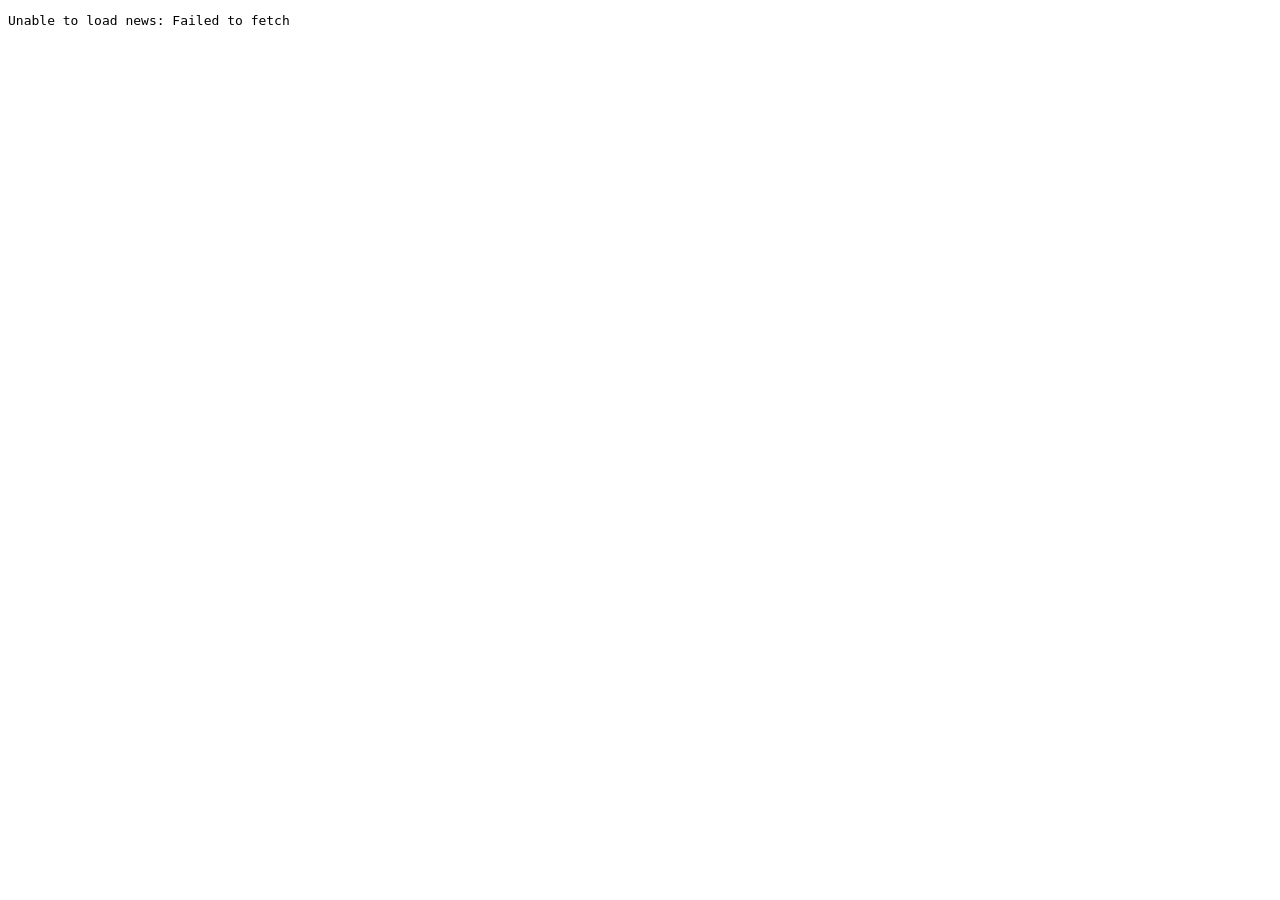
==== index.html @ f2e86fdf "test" ====
<!DOCTYPE html>
<html lang="en">
<head>
    <meta charset="UTF-8">
    <meta name="viewport" content="width=device-width, initial-scale=1.0">
    <title>Daily News</title>
    <style>
        body{
            font-family: monospace;
        }
    </style>
</head>
<body>
    <div id="news-container">Loading News...</div>
    <script src="script.js"></script>
</body>
</html>
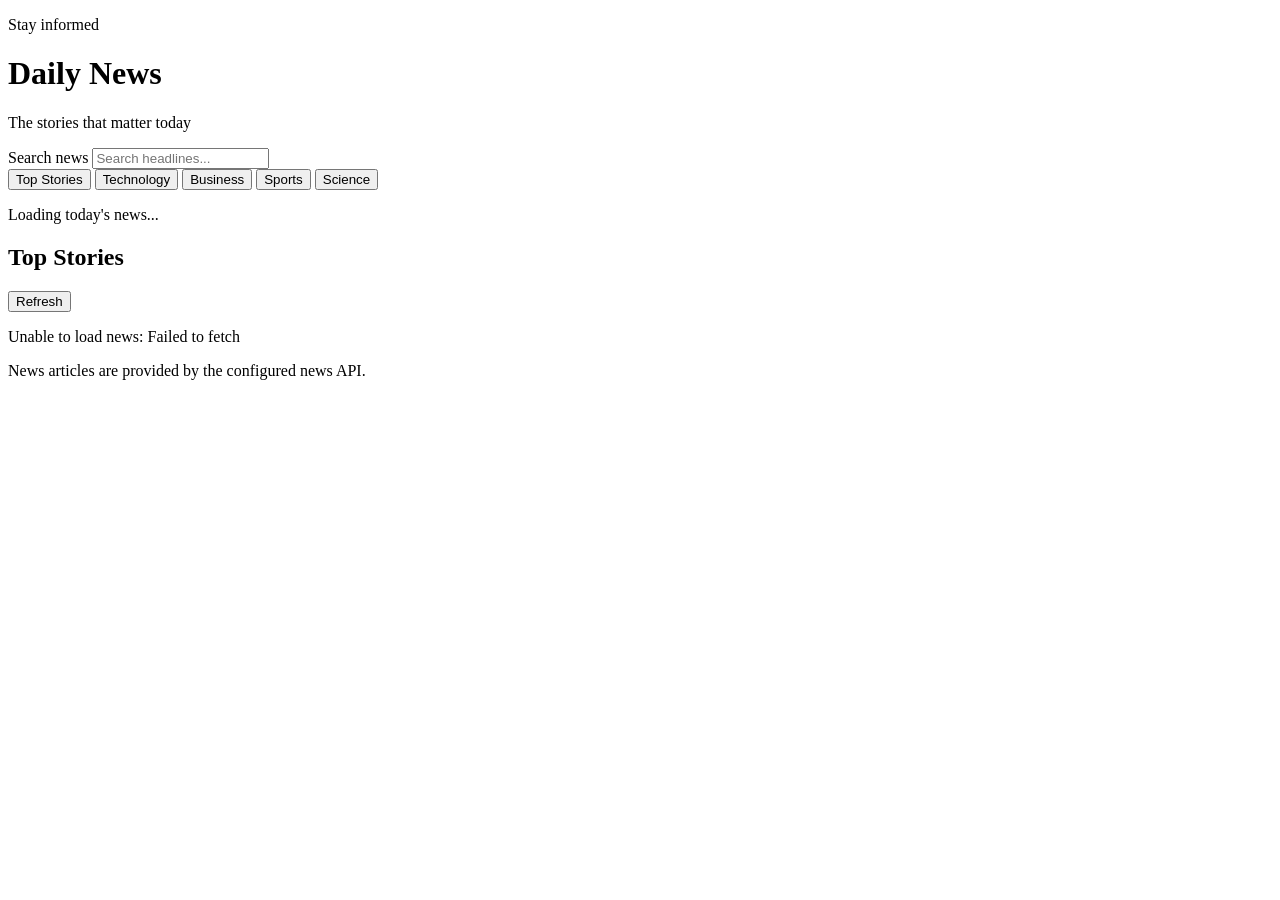
==== commit 1164b86f: "feat: build daily news app interface" ====
--- a/index.html
+++ b/index.html
@@ -3,15 +3,51 @@
 <head>
     <meta charset="UTF-8">
     <meta name="viewport" content="width=device-width, initial-scale=1.0">
+    <meta name="description" content="A daily news application">
     <title>Daily News</title>
-    <style>
-        body{
-            font-family: monospace;
-        }
-    </style>
+    <link rel="stylesheet" href="style.css">
+    <script src="script.js" defer></script>
 </head>
 <body>
-    <div id="news-container">Loading News...</div>
-    <script src="script.js"></script>
+    <header class="site-header">
+        <div class="header-content">
+            <p class="eyebrow">Stay informed</p>
+            <h1>Daily News</h1>
+            <p class="subtitle">The stories that matter today</p>
+        </div>
+    </header>
+
+    <main class="app-container">
+        <section class="controls" aria-label="News controls">
+            <label class="search-box">
+                <span class="sr-only">Search news</span>
+                <input id="search-input" type="search" placeholder="Search headlines..." autocomplete="off">
+            </label>
+            <div id="category-list" class="category-list" aria-label="News categories">
+                <button class="category-button active" data-category="general">Top Stories</button>
+                <button class="category-button" data-category="technology">Technology</button>
+                <button class="category-button" data-category="business">Business</button>
+                <button class="category-button" data-category="sports">Sports</button>
+                <button class="category-button" data-category="science">Science</button>
+            </div>
+        </section>
+
+        <section class="status-area" aria-live="polite">
+            <p id="loading" class="status-message">Loading today's news...</p>
+            <p id="error" class="status-message error-message" hidden></p>
+        </section>
+
+        <section>
+            <div class="section-heading">
+                <h2 id="feed-title">Top Stories</h2>
+                <button id="refresh-button" class="refresh-button" type="button">Refresh</button>
+            </div>
+            <div id="news-container" class="news-grid"></div>
+        </section>
+    </main>
+
+    <footer class="site-footer">
+        <p>News articles are provided by the configured news API.</p>
+    </footer>
 </body>
-</html>+</html>
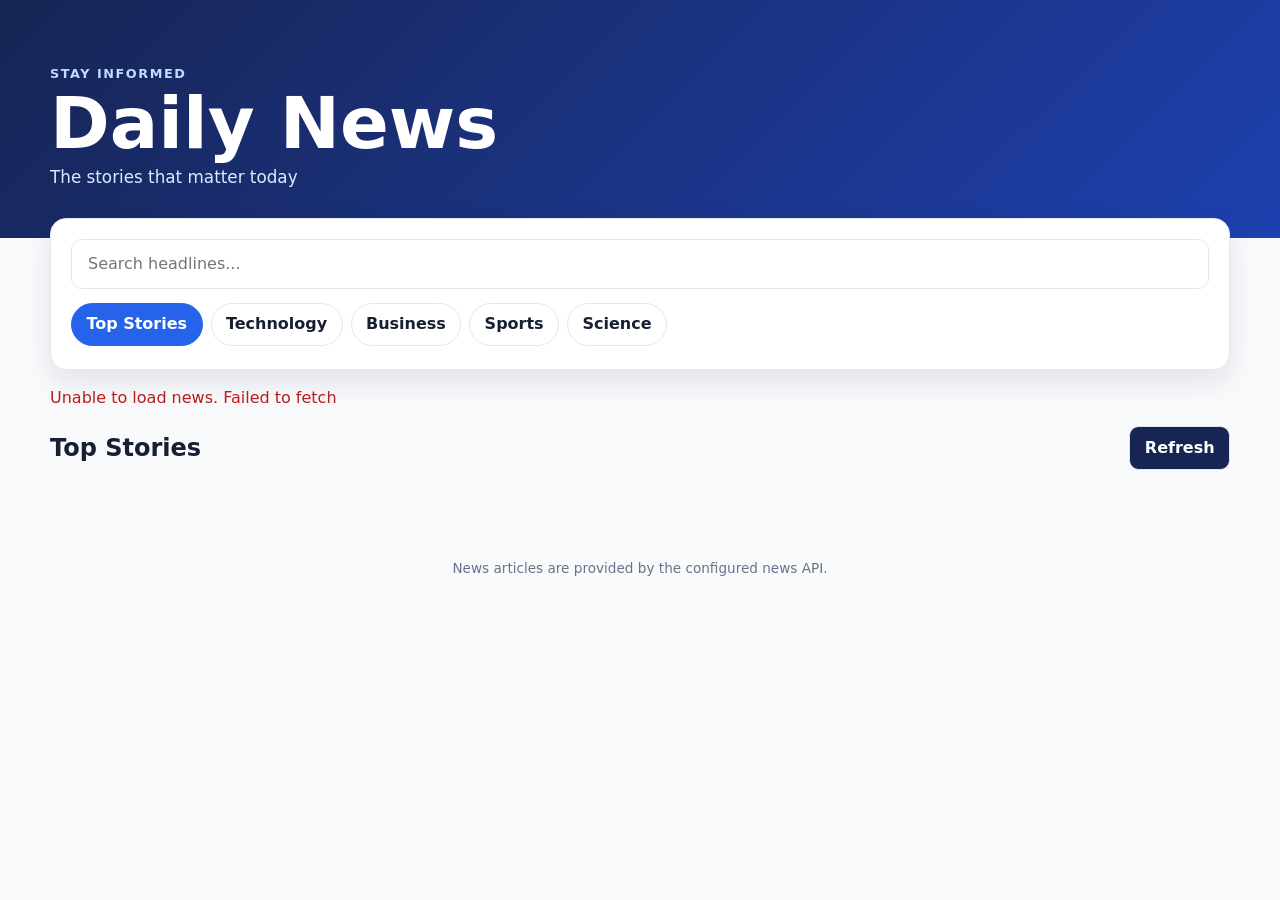
==== commit 4fd0123c: "updated keys" ====
--- a/index.html
+++ b/index.html
@@ -50,4 +50,4 @@
         <p>News articles are provided by the configured news API.</p>
     </footer>
 </body>
-</html>
+</html>
--- a/style.css
+++ b/style.css
@@ -0,0 +1,283 @@
+:root {
+    --navy: #172554;
+    --blue: #2563eb;
+    --blue-light: #dbeafe;
+    --background: #f8fafc;
+    --surface: #ffffff;
+    --text: #172033;
+    --muted: #64748b;
+    --border: #e2e8f0;
+    --danger: #b91c1c;
+    font-family: Inter, ui-sans-serif, system-ui, -apple-system, BlinkMacSystemFont, "Segoe UI", sans-serif;
+}
+
+* {
+    box-sizing: border-box;
+}
+
+body {
+    margin: 0;
+    min-width: 320px;
+    background: var(--background);
+    color: var(--text);
+    line-height: 1.5;
+}
+
+.site-header {
+    padding: 2.5rem 1rem 3rem;
+    background: linear-gradient(135deg, var(--navy), #1e40af);
+    color: white;
+}
+
+.header-content,
+.app-container,
+.site-footer {
+    width: min(100% - 2rem, 1180px);
+    margin: 0 auto;
+}
+
+.eyebrow {
+    margin: 0 0 0.25rem;
+    color: #bfdbfe;
+    font-size: 0.8rem;
+    font-weight: 700;
+    letter-spacing: 0.12em;
+    text-transform: uppercase;
+}
+
+h1,
+h2,
+h3,
+p {
+    margin-top: 0;
+}
+
+h1 {
+    margin-bottom: 0.35rem;
+    font-size: clamp(2.25rem, 8vw, 4.5rem);
+    line-height: 1;
+}
+
+.subtitle {
+    margin-bottom: 0;
+    color: #dbeafe;
+    font-size: 1.05rem;
+}
+
+.app-container {
+    padding: 1.25rem 0 3rem;
+}
+
+.controls {
+    margin-top: -2.5rem;
+    padding: 1rem;
+    background: var(--surface);
+    border: 1px solid var(--border);
+    border-radius: 1rem;
+    box-shadow: 0 12px 30px rgb(15 23 42 / 10%);
+}
+
+.search-box {
+    display: block;
+}
+
+.search-box input {
+    width: 100%;
+    min-height: 3rem;
+    padding: 0.75rem 1rem;
+    border: 1px solid var(--border);
+    border-radius: 0.65rem;
+    color: var(--text);
+    font: inherit;
+    outline: none;
+}
+
+.search-box input:focus {
+    border-color: var(--blue);
+    box-shadow: 0 0 0 3px var(--blue-light);
+}
+
+.category-list {
+    display: flex;
+    gap: 0.5rem;
+    margin-top: 0.85rem;
+    overflow-x: auto;
+    padding-bottom: 0.2rem;
+}
+
+.category-button,
+.refresh-button {
+    min-height: 2.6rem;
+    padding: 0.55rem 0.9rem;
+    border: 1px solid var(--border);
+    border-radius: 999px;
+    background: var(--surface);
+    color: var(--text);
+    cursor: pointer;
+    font: inherit;
+    font-weight: 600;
+    white-space: nowrap;
+}
+
+.category-button:hover,
+.refresh-button:hover {
+    border-color: var(--blue);
+    color: var(--blue);
+}
+
+.category-button.active {
+    border-color: var(--blue);
+    background: var(--blue);
+    color: white;
+}
+
+.category-button:disabled,
+.refresh-button:disabled {
+    cursor: not-allowed;
+    opacity: 0.55;
+}
+
+.status-area {
+    min-height: 2.5rem;
+    padding-top: 1rem;
+}
+
+.status-message {
+    margin-bottom: 0;
+    color: var(--muted);
+}
+
+.error-message {
+    color: var(--danger);
+}
+
+.section-heading {
+    display: flex;
+    align-items: center;
+    justify-content: space-between;
+    gap: 1rem;
+    margin: 1rem 0;
+}
+
+.section-heading h2 {
+    margin-bottom: 0;
+    font-size: 1.5rem;
+}
+
+.refresh-button {
+    border-radius: 0.6rem;
+    background: var(--navy);
+    color: white;
+}
+
+.news-grid {
+    display: grid;
+    gap: 1rem;
+}
+
+.news-card {
+    overflow: hidden;
+    background: var(--surface);
+    border: 1px solid var(--border);
+    border-radius: 0.9rem;
+    box-shadow: 0 4px 16px rgb(15 23 42 / 6%);
+}
+
+.news-image {
+    display: block;
+    width: 100%;
+    height: 190px;
+    background: var(--navy);
+    object-fit: cover;
+}
+
+.news-content {
+    padding: 1rem;
+}
+
+.article-source {
+    margin-bottom: 0.45rem;
+    color: var(--blue);
+    font-size: 0.8rem;
+    font-weight: 800;
+    letter-spacing: 0.04em;
+    text-transform: uppercase;
+}
+
+.news-card h3 {
+    margin-bottom: 0.65rem;
+    font-size: 1.15rem;
+    line-height: 1.3;
+}
+
+.article-description {
+    color: var(--muted);
+}
+
+.article-footer {
+    display: flex;
+    align-items: center;
+    justify-content: space-between;
+    gap: 1rem;
+    margin-top: 1rem;
+    color: var(--muted);
+    font-size: 0.85rem;
+}
+
+.article-footer a {
+    color: var(--blue);
+    font-weight: 700;
+    text-decoration: none;
+}
+
+.article-footer a:hover {
+    text-decoration: underline;
+}
+
+.empty-message {
+    padding: 2rem 1rem;
+    color: var(--muted);
+    text-align: center;
+}
+
+.site-footer {
+    padding: 1.5rem 0 2rem;
+    color: var(--muted);
+    font-size: 0.85rem;
+    text-align: center;
+}
+
+.sr-only {
+    position: absolute;
+    width: 1px;
+    height: 1px;
+    padding: 0;
+    overflow: hidden;
+    clip: rect(0, 0, 0, 0);
+    white-space: nowrap;
+    border: 0;
+}
+
+@media (min-width: 640px) {
+    .site-header {
+        padding-top: 4rem;
+    }
+
+    .controls {
+        padding: 1.25rem;
+    }
+
+    .news-grid {
+        grid-template-columns: repeat(2, minmax(0, 1fr));
+    }
+}
+
+@media (min-width: 960px) {
+    .news-grid {
+        grid-template-columns: repeat(3, minmax(0, 1fr));
+    }
+
+    .news-image {
+        height: 210px;
+    }
+}
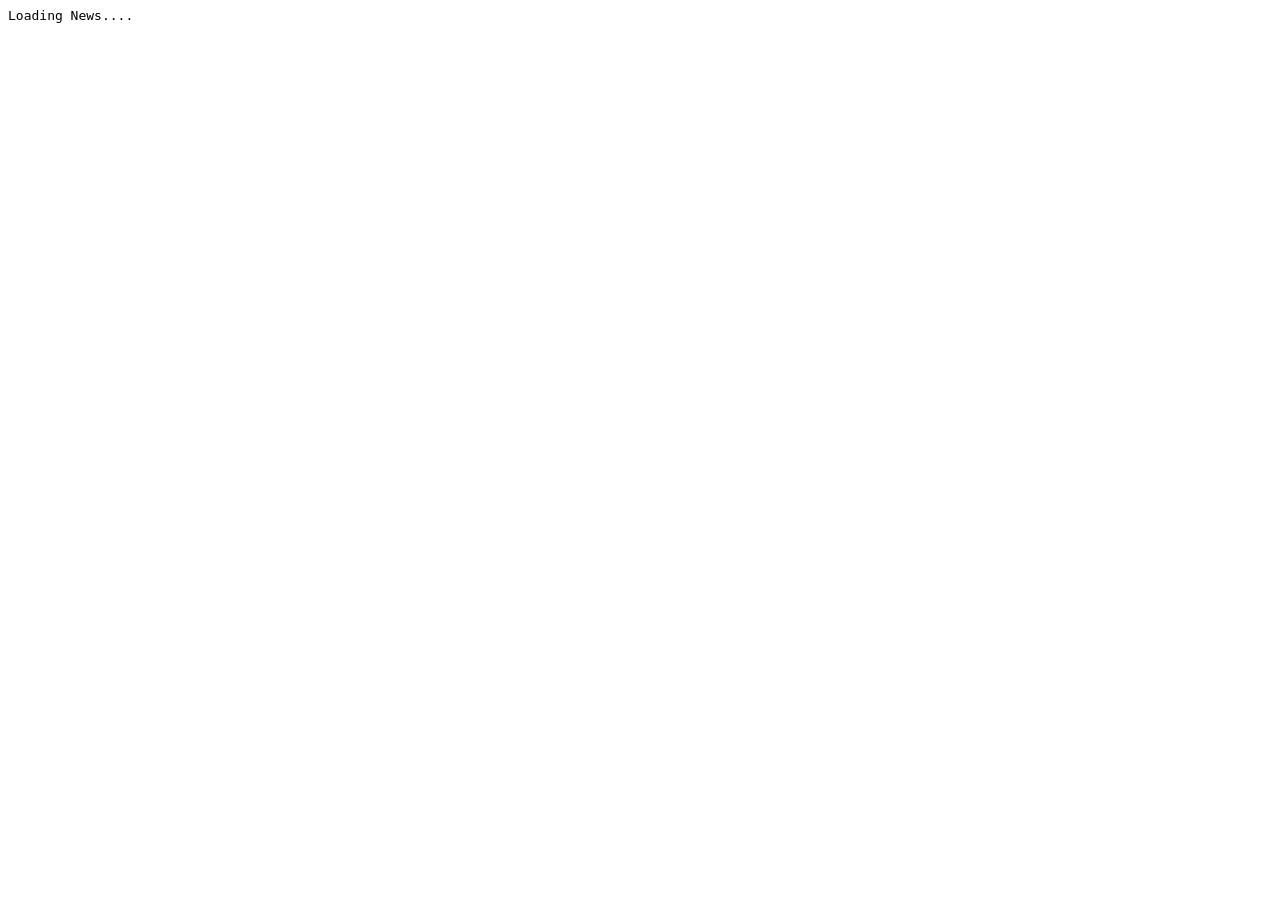
==== commit b84c6ae1: "push hamberger" ====
--- a/index.html
+++ b/index.html
@@ -3,51 +3,15 @@
 <head>
     <meta charset="UTF-8">
     <meta name="viewport" content="width=device-width, initial-scale=1.0">
-    <meta name="description" content="A daily news application">
     <title>Daily News</title>
-    <link rel="stylesheet" href="style.css">
-    <script src="script.js" defer></script>
+    <style>
+        body{
+            font-family: monospace;
+        }
+    </style>
 </head>
 <body>
-    <header class="site-header">
-        <div class="header-content">
-            <p class="eyebrow">Stay informed</p>
-            <h1>Daily News</h1>
-            <p class="subtitle">The stories that matter today</p>
-        </div>
-    </header>
-
-    <main class="app-container">
-        <section class="controls" aria-label="News controls">
-            <label class="search-box">
-                <span class="sr-only">Search news</span>
-                <input id="search-input" type="search" placeholder="Search headlines..." autocomplete="off">
-            </label>
-            <div id="category-list" class="category-list" aria-label="News categories">
-                <button class="category-button active" data-category="general">Top Stories</button>
-                <button class="category-button" data-category="technology">Technology</button>
-                <button class="category-button" data-category="business">Business</button>
-                <button class="category-button" data-category="sports">Sports</button>
-                <button class="category-button" data-category="science">Science</button>
-            </div>
-        </section>
-
-        <section class="status-area" aria-live="polite">
-            <p id="loading" class="status-message">Loading today's news...</p>
-            <p id="error" class="status-message error-message" hidden></p>
-        </section>
-
-        <section>
-            <div class="section-heading">
-                <h2 id="feed-title">Top Stories</h2>
-                <button id="refresh-button" class="refresh-button" type="button">Refresh</button>
-            </div>
-            <div id="news-container" class="news-grid"></div>
-        </section>
-    </main>
-
-    <footer class="site-footer">
-        <p>News articles are provided by the configured news API.</p>
-    </footer>
+    <div id="news-container">Loading News....</div>
+    <script src="script.js"></script>
 </body>
 </html>
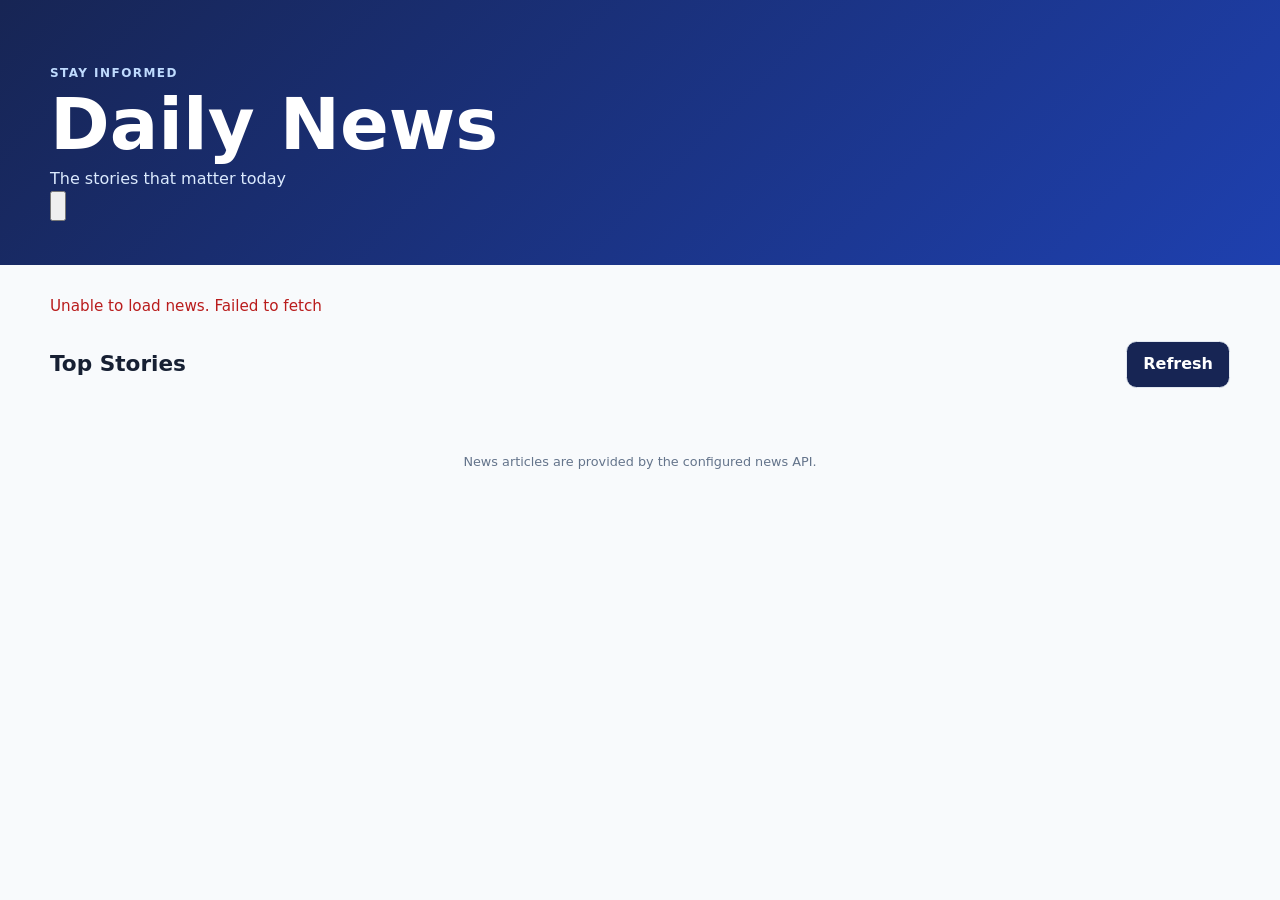
==== commit 76848569: "feat: add mobile search toggle" ====
--- a/index.html
+++ b/index.html
@@ -3,15 +3,64 @@
 <head>
     <meta charset="UTF-8">
     <meta name="viewport" content="width=device-width, initial-scale=1.0">
+    <meta name="description" content="A daily news application">
     <title>Daily News</title>
-    <style>
-        body{
-            font-family: monospace;
-        }
-    </style>
+    <link rel="stylesheet" href="style.css">
+    <script src="script.js" defer></script>
 </head>
 <body>
-    <div id="news-container">Loading News....</div>
-    <script src="script.js"></script>
+    <header class="site-header">
+        <div class="header-content">
+            <div class="header-row">
+                <div>
+                    <p class="eyebrow">Stay informed</p>
+                    <h1>Daily News</h1>
+                    <p class="subtitle">The stories that matter today</p>
+                </div>
+                <button id="search-toggle" class="search-toggle" type="button" aria-expanded="false" aria-controls="search-panel" aria-label="Open search and filters">
+                    <svg aria-hidden="true" viewBox="0 0 24 24" focusable="false">
+                        <circle cx="11" cy="11" r="6.5"></circle>
+                        <path d="m16 16 5 5"></path>
+                    </svg>
+                </button>
+            </div>
+        </div>
+    </header>
+
+    <main class="app-container">
+        <section id="search-panel" class="controls" aria-label="News controls" hidden>
+            <div class="search-row">
+                <label class="search-box">
+                    <span class="sr-only">Search news</span>
+                    <input id="search-input" type="search" placeholder="Search headlines..." autocomplete="off">
+                </label>
+                <button id="close-search" class="close-search" type="button" aria-label="Close search">×</button>
+            </div>
+            <div id="category-list" class="category-list" aria-label="News categories">
+                <button class="category-button active" data-category="general">Top Stories</button>
+                <button class="category-button" data-category="technology">Technology</button>
+                <button class="category-button" data-category="business">Business</button>
+                <button class="category-button" data-category="sports">Sports</button>
+                <button class="category-button" data-category="science">Science</button>
+            </div>
+        </section>
+
+        <section class="status-area" aria-live="polite">
+            <p id="loading" class="status-message">Loading today's news...</p>
+            <p id="error" class="status-message error-message" hidden></p>
+        </section>
+
+        <section>
+            <div class="section-heading">
+                <h2 id="feed-title">Top Stories</h2>
+                <button id="refresh-button" class="refresh-button" type="button">Refresh</button>
+            </div>
+            <div id="news-container" class="news-grid"></div>
+        </section>
+    </main>
+
+    <footer class="site-footer">
+        <p>News articles are provided by the configured news API.</p>
+    </footer>
 </body>
-</html>+</html>
--- a/style.css
+++ b/style.css
@@ -0,0 +1,305 @@
+:root {
+    --navy: #172554;
+    --blue: #2563eb;
+    --blue-light: #dbeafe;
+    --background: #f8fafc;
+    --surface: #ffffff;
+    --text: #172033;
+    --muted: #64748b;
+    --border: #e2e8f0;
+    --danger: #b91c1c;
+    font-family: Inter, ui-sans-serif, system-ui, -apple-system, BlinkMacSystemFont, "Segoe UI", sans-serif;
+}
+
+* {
+    box-sizing: border-box;
+}
+
+html {
+    overflow-x: hidden;
+}
+
+body {
+    margin: 0;
+    min-width: 0;
+    overflow-x: hidden;
+    background: var(--background);
+    color: var(--text);
+    line-height: 1.5;
+}
+
+button,
+input {
+    font: inherit;
+}
+
+button,
+a {
+    -webkit-tap-highlight-color: transparent;
+}
+
+.site-header {
+    padding: calc(2rem + env(safe-area-inset-top)) 1rem 2.75rem;
+    background: linear-gradient(135deg, var(--navy), #1e40af);
+    color: white;
+}
+
+.header-content,
+.app-container,
+.site-footer {
+    width: min(100% - 2rem, 1180px);
+    margin: 0 auto;
+}
+
+.eyebrow {
+    margin: 0 0 0.35rem;
+    color: #bfdbfe;
+    font-size: 0.75rem;
+    font-weight: 700;
+    letter-spacing: 0.12em;
+    text-transform: uppercase;
+}
+
+h1,
+h2,
+h3,
+p {
+    margin-top: 0;
+}
+
+h1 {
+    margin-bottom: 0.45rem;
+    font-size: clamp(2.1rem, 11vw, 4.5rem);
+    line-height: 1;
+}
+
+.subtitle {
+    max-width: 28rem;
+    margin-bottom: 0;
+    color: #dbeafe;
+    font-size: 1rem;
+}
+
+.app-container {
+    padding: 1rem 0 2rem;
+}
+
+.controls {
+    margin-top: -2rem;
+    padding: 0.9rem;
+    background: var(--surface);
+    border: 1px solid var(--border);
+    border-radius: 1rem;
+    box-shadow: 0 12px 30px rgb(15 23 42 / 10%);
+}
+
+.search-box {
+    display: block;
+}
+
+.search-box input {
+    width: 100%;
+    min-height: 3.25rem;
+    padding: 0.8rem 1rem;
+    border: 1px solid var(--border);
+    border-radius: 0.7rem;
+    color: var(--text);
+    background: var(--surface);
+    outline: none;
+}
+
+.search-box input:focus {
+    border-color: var(--blue);
+    box-shadow: 0 0 0 3px var(--blue-light);
+}
+
+.category-list {
+    display: flex;
+    gap: 0.55rem;
+    margin: 0.85rem -0.2rem -0.2rem;
+    overflow-x: auto;
+    padding: 0.2rem;
+    scrollbar-width: none;
+    touch-action: pan-x;
+}
+
+.category-list::-webkit-scrollbar {
+    display: none;
+}
+
+.category-button,
+.refresh-button {
+    min-height: 2.9rem;
+    padding: 0.65rem 1rem;
+    border: 1px solid var(--border);
+    border-radius: 999px;
+    background: var(--surface);
+    color: var(--text);
+    cursor: pointer;
+    font-weight: 650;
+    white-space: nowrap;
+}
+
+.category-button:active,
+.refresh-button:active {
+    transform: scale(0.98);
+}
+
+.category-button.active {
+    border-color: var(--blue);
+    background: var(--blue);
+    color: white;
+}
+
+.category-button:disabled,
+.refresh-button:disabled {
+    cursor: not-allowed;
+    opacity: 0.55;
+}
+
+.status-area {
+    min-height: 3rem;
+    padding-top: 0.9rem;
+}
+
+.status-message {
+    margin-bottom: 0;
+    color: var(--muted);
+    font-size: 0.95rem;
+}
+
+.error-message {
+    color: var(--danger);
+}
+
+.section-heading {
+    display: flex;
+    align-items: center;
+    justify-content: space-between;
+    gap: 0.75rem;
+    margin: 0.75rem 0 1rem;
+}
+
+.section-heading h2 {
+    margin-bottom: 0;
+    font-size: 1.35rem;
+}
+
+.refresh-button {
+    min-width: 5.5rem;
+    border-radius: 0.65rem;
+    background: var(--navy);
+    color: white;
+}
+
+.news-grid {
+    display: grid;
+    gap: 1rem;
+}
+
+.news-card {
+    min-width: 0;
+    overflow: hidden;
+    background: var(--surface);
+    border: 1px solid var(--border);
+    border-radius: 0.9rem;
+    box-shadow: 0 4px 16px rgb(15 23 42 / 6%);
+}
+
+.news-image {
+    display: block;
+    width: 100%;
+    aspect-ratio: 16 / 9;
+    background: var(--navy);
+    object-fit: cover;
+}
+
+.news-content {
+    padding: 1rem;
+}
+
+.article-source {
+    margin-bottom: 0.45rem;
+    color: var(--blue);
+    font-size: 0.75rem;
+    font-weight: 800;
+    letter-spacing: 0.04em;
+    text-transform: uppercase;
+}
+
+.news-card h3 {
+    margin-bottom: 0.65rem;
+    font-size: 1.12rem;
+    line-height: 1.32;
+}
+
+.article-description {
+    margin-bottom: 0;
+    color: var(--muted);
+    font-size: 0.95rem;
+}
+
+.article-footer {
+    display: flex;
+    align-items: center;
+    justify-content: space-between;
+    gap: 0.75rem;
+    margin-top: 1rem;
+    color: var(--muted);
+    font-size: 0.8rem;
+}
+
+.article-footer time {
+    min-width: 0;
+}
+
+.article-footer a {
+    flex: 0 0 auto;
+    color: var(--blue);
+    font-weight: 700;
+    text-decoration: none;
+}
+
+.empty-message {
+    padding: 2rem 1rem;
+    color: var(--muted);
+    text-align: center;
+}
+
+.site-footer {
+    padding: 1rem 0 calc(1.5rem + env(safe-area-inset-bottom));
+    color: var(--muted);
+    font-size: 0.8rem;
+    text-align: center;
+}
+
+.sr-only {
+    position: absolute;
+    width: 1px;
+    height: 1px;
+    padding: 0;
+    overflow: hidden;
+    clip: rect(0, 0, 0, 0);
+    white-space: nowrap;
+    border: 0;
+}
+
+@media (min-width: 640px) {
+    .site-header {
+        padding-top: 4rem;
+    }
+
+    .controls {
+        padding: 1.25rem;
+    }
+
+    .news-grid {
+        grid-template-columns: repeat(2, minmax(0, 1fr));
+    }
+}
+
+@media (min-width: 960px) {
+    .news-grid {
+        grid-template-columns: repeat(3, minmax(0, 1fr));
+    }
+}
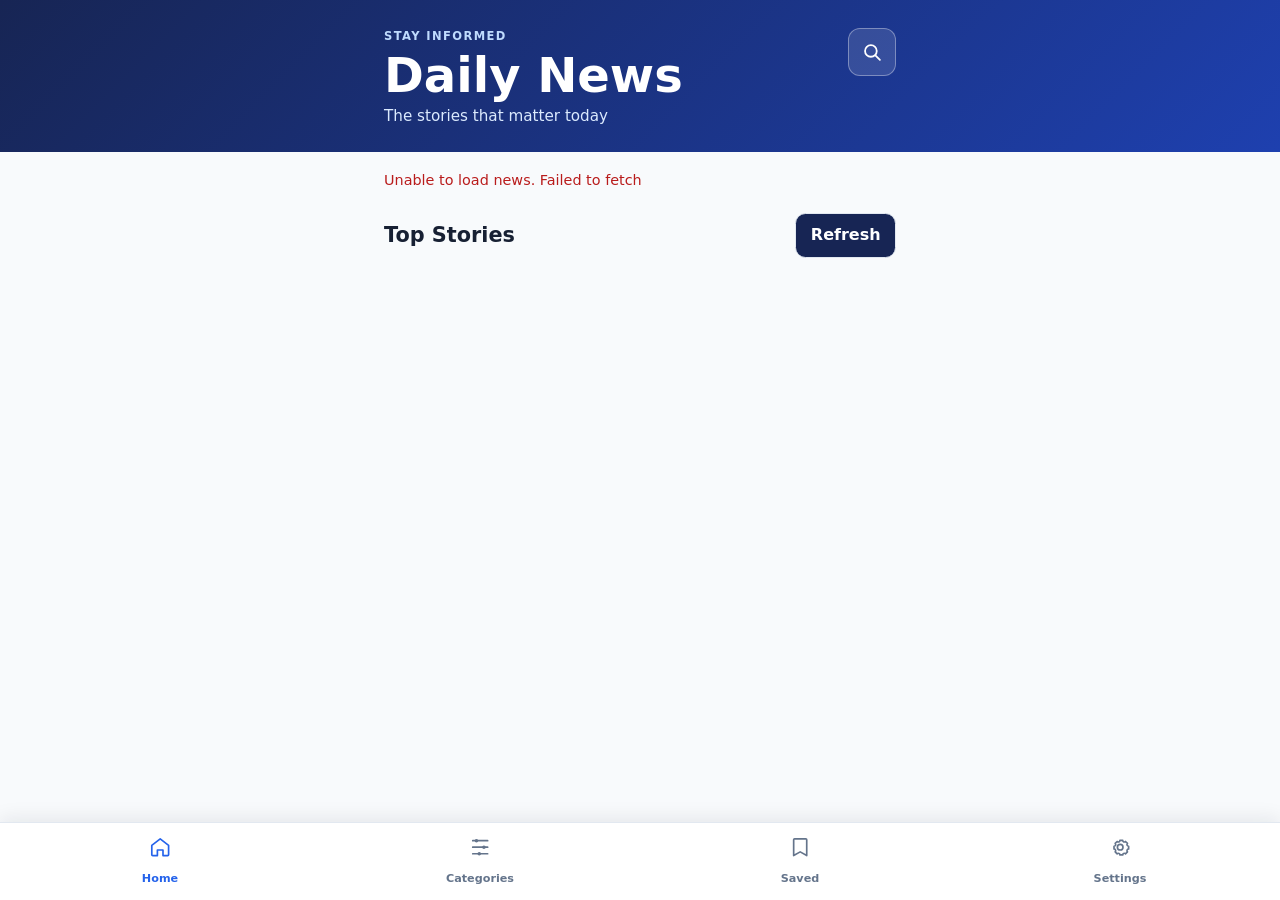
==== commit e3235a51: "footer test" ====
--- a/index.html
+++ b/index.html
@@ -3,7 +3,7 @@
 <head>
     <meta charset="UTF-8">
     <meta name="viewport" content="width=device-width, initial-scale=1.0">
-    <meta name="description" content="A daily news application">
+    <meta name="description" content="A mobile daily news application">
     <title>Daily News</title>
     <link rel="stylesheet" href="style.css">
     <script src="script.js" defer></script>
@@ -36,6 +36,7 @@
                 </label>
                 <button id="close-search" class="close-search" type="button" aria-label="Close search">×</button>
             </div>
+
             <div id="category-list" class="category-list" aria-label="News categories">
                 <button class="category-button active" data-category="general">Top Stories</button>
                 <button class="category-button" data-category="technology">Technology</button>
@@ -45,22 +46,84 @@
             </div>
         </section>
 
-        <section class="status-area" aria-live="polite">
-            <p id="loading" class="status-message">Loading today's news...</p>
-            <p id="error" class="status-message error-message" hidden></p>
+        <section id="home-view" class="app-view">
+            <section class="status-area" aria-live="polite">
+                <p id="loading" class="status-message">Loading today's news...</p>
+                <p id="error" class="status-message error-message" hidden></p>
+            </section>
+
+            <section>
+                <div class="section-heading">
+                    <h2 id="feed-title">Top Stories</h2>
+                    <button id="refresh-button" class="refresh-button" type="button">Refresh</button>
+                </div>
+                <div id="news-container" class="news-grid"></div>
+            </section>
         </section>
 
-        <section>
-            <div class="section-heading">
-                <h2 id="feed-title">Top Stories</h2>
-                <button id="refresh-button" class="refresh-button" type="button">Refresh</button>
+        <section id="saved-view" class="app-view" hidden>
+            <div class="view-heading">
+                <h2>Saved articles</h2>
+                <p>Articles you bookmark will appear here.</p>
             </div>
-            <div id="news-container" class="news-grid"></div>
+            <div id="saved-container" class="news-grid"></div>
+        </section>
+
+        <section id="settings-view" class="app-view" hidden>
+            <div class="view-heading">
+                <h2>Settings</h2>
+                <p>These are the current news preferences for your app.</p>
+            </div>
+
+            <div class="settings-card">
+                <div class="setting-row">
+                    <span>Country</span>
+                    <strong>New Zealand</strong>
+                </div>
+                <div class="setting-row">
+                    <span>Language</span>
+                    <strong>English</strong>
+                </div>
+                <div class="setting-row">
+                    <span>News provider</span>
+                    <strong>Mediastack</strong>
+                </div>
+            </div>
         </section>
     </main>
 
-    <footer class="site-footer">
-        <p>News articles are provided by the configured news API.</p>
-    </footer>
+    <nav class="bottom-nav" aria-label="Main navigation">
+        <button class="nav-item active" type="button" data-view="home" aria-current="page">
+            <svg aria-hidden="true" viewBox="0 0 24 24">
+                <path d="m3 10 9-7 9 7v10a1 1 0 0 1-1 1h-5v-6H9v6H4a1 1 0 0 1-1-1z"></path>
+            </svg>
+            <span>Home</span>
+        </button>
+
+        <button class="nav-item" type="button" data-view="categories">
+            <svg aria-hidden="true" viewBox="0 0 24 24">
+                <path d="M4 5h16M4 12h16M4 19h16"></path>
+                <circle cx="8" cy="5" r="1"></circle>
+                <circle cx="16" cy="12" r="1"></circle>
+                <circle cx="11" cy="19" r="1"></circle>
+            </svg>
+            <span>Categories</span>
+        </button>
+
+        <button class="nav-item" type="button" data-view="saved">
+            <svg aria-hidden="true" viewBox="0 0 24 24">
+                <path d="M6 3h12a1 1 0 0 1 1 1v17l-7-4-7 4V4a1 1 0 0 1 1-1z"></path>
+            </svg>
+            <span>Saved</span>
+        </button>
+
+        <button class="nav-item" type="button" data-view="settings">
+            <svg aria-hidden="true" viewBox="0 0 24 24">
+                <circle cx="12" cy="12" r="3"></circle>
+                <path d="M19.4 15a1.7 1.7 0 0 0 .34 1.88l.06.06-2.12 2.12-.06-.06a1.7 1.7 0 0 0-1.88-.34 1.7 1.7 0 0 0-1.03 1.56V20.3h-3v-.08A1.7 1.7 0 0 0 10.68 18.66a1.7 1.7 0 0 0-1.88.34l-.06.06-2.12-2.12.06-.06A1.7 1.7 0 0 0 7.02 15a1.7 1.7 0 0 0-1.56-1.03H5.38v-3h.08A1.7 1.7 0 0 0 7.02 9.94a1.7 1.7 0 0 0-.34-1.88l-.06-.06 2.12-2.12.06.06a1.7 1.7 0 0 0 1.88.34 1.7 1.7 0 0 0 1.03-1.56V4.64h3v.08a1.7 1.7 0 0 0 1.03 1.56 1.7 1.7 0 0 0 1.88-.34l.06-.06L19.8 8l-.06.06a1.7 1.7 0 0 0-.34 1.88 1.7 1.7 0 0 0 1.56 1.03h.08v3h-.08A1.7 1.7 0 0 0 19.4 15z"></path>
+            </svg>
+            <span>Settings</span>
+        </button>
+    </nav>
 </body>
-</html>
+</html>
--- a/style.css
+++ b/style.css
@@ -8,6 +8,7 @@
     --muted: #64748b;
     --border: #e2e8f0;
     --danger: #b91c1c;
+    --nav-height: 4.85rem;
     font-family: Inter, ui-sans-serif, system-ui, -apple-system, BlinkMacSystemFont, "Segoe UI", sans-serif;
 }
 
@@ -15,10 +16,7 @@
     box-sizing: border-box;
 }
 
-html {
-    overflow-x: hidden;
-}
-
+html,
 body {
     margin: 0;
     min-width: 0;
@@ -38,28 +36,6 @@
     -webkit-tap-highlight-color: transparent;
 }
 
-.site-header {
-    padding: calc(2rem + env(safe-area-inset-top)) 1rem 2.75rem;
-    background: linear-gradient(135deg, var(--navy), #1e40af);
-    color: white;
-}
-
-.header-content,
-.app-container,
-.site-footer {
-    width: min(100% - 2rem, 1180px);
-    margin: 0 auto;
-}
-
-.eyebrow {
-    margin: 0 0 0.35rem;
-    color: #bfdbfe;
-    font-size: 0.75rem;
-    font-weight: 700;
-    letter-spacing: 0.12em;
-    text-transform: uppercase;
-}
-
 h1,
 h2,
 h3,
@@ -67,44 +43,112 @@
     margin-top: 0;
 }
 
+.site-header {
+    padding: calc(1.75rem + env(safe-area-inset-top)) 1rem 1.5rem;
+    background: linear-gradient(135deg, var(--navy), #1e40af);
+    color: white;
+}
+
+.header-content,
+.app-container {
+    width: min(100% - 2rem, 32rem);
+    margin: 0 auto;
+}
+
+.header-row {
+    display: flex;
+    align-items: flex-start;
+    justify-content: space-between;
+    gap: 1rem;
+}
+
+.eyebrow {
+    margin: 0 0 0.35rem;
+    color: #bfdbfe;
+    font-size: 0.72rem;
+    font-weight: 700;
+    letter-spacing: 0.12em;
+    text-transform: uppercase;
+}
+
 h1 {
-    margin-bottom: 0.45rem;
-    font-size: clamp(2.1rem, 11vw, 4.5rem);
+    margin-bottom: 0.4rem;
+    font-size: clamp(2rem, 11vw, 3rem);
     line-height: 1;
 }
 
 .subtitle {
-    max-width: 28rem;
     margin-bottom: 0;
     color: #dbeafe;
-    font-size: 1rem;
+    font-size: 0.95rem;
+}
+
+.search-toggle,
+.close-search,
+.save-button {
+    display: grid;
+    place-items: center;
+    border: 0;
+    cursor: pointer;
+}
+
+.search-toggle {
+    flex: 0 0 auto;
+    width: 3rem;
+    height: 3rem;
+    border: 1px solid rgb(255 255 255 / 35%);
+    border-radius: 0.75rem;
+    background: rgb(255 255 255 / 12%);
+    color: white;
+}
+
+.search-toggle svg {
+    width: 1.35rem;
+    height: 1.35rem;
+    fill: none;
+    stroke: currentColor;
+    stroke-linecap: round;
+    stroke-width: 2;
 }
 
 .app-container {
-    padding: 1rem 0 2rem;
+    min-height: calc(100vh - 11rem);
+    padding: 1rem 0 calc(var(--nav-height) + 1.5rem + env(safe-area-inset-bottom));
 }
 
 .controls {
-    margin-top: -2rem;
-    padding: 0.9rem;
+    margin-bottom: 1rem;
+    padding: 0.85rem;
     background: var(--surface);
     border: 1px solid var(--border);
-    border-radius: 1rem;
-    box-shadow: 0 12px 30px rgb(15 23 42 / 10%);
+    border-radius: 0.9rem;
+    box-shadow: 0 6px 20px rgb(15 23 42 / 8%);
+}
+
+.controls[hidden],
+.app-view[hidden] {
+    display: none;
+}
+
+.search-row {
+    display: flex;
+    gap: 0.65rem;
 }
 
 .search-box {
     display: block;
+    flex: 1;
+    min-width: 0;
 }
 
 .search-box input {
     width: 100%;
-    min-height: 3.25rem;
-    padding: 0.8rem 1rem;
+    min-height: 3rem;
+    padding: 0.75rem 0.9rem;
     border: 1px solid var(--border);
-    border-radius: 0.7rem;
+    border-radius: 0.65rem;
+    background: var(--surface);
     color: var(--text);
-    background: var(--surface);
     outline: none;
 }
 
@@ -113,12 +157,23 @@
     box-shadow: 0 0 0 3px var(--blue-light);
 }
 
+.close-search {
+    width: 3rem;
+    height: 3rem;
+    border: 1px solid var(--border);
+    border-radius: 0.65rem;
+    background: #f1f5f9;
+    color: var(--text);
+    font-size: 1.75rem;
+    line-height: 1;
+}
+
 .category-list {
     display: flex;
     gap: 0.55rem;
-    margin: 0.85rem -0.2rem -0.2rem;
+    margin: 0.85rem -0.1rem 0;
     overflow-x: auto;
-    padding: 0.2rem;
+    padding: 0.1rem;
     scrollbar-width: none;
     touch-action: pan-x;
 }
@@ -129,8 +184,8 @@
 
 .category-button,
 .refresh-button {
-    min-height: 2.9rem;
-    padding: 0.65rem 1rem;
+    min-height: 2.8rem;
+    padding: 0.6rem 0.9rem;
     border: 1px solid var(--border);
     border-radius: 999px;
     background: var(--surface);
@@ -140,11 +195,6 @@
     white-space: nowrap;
 }
 
-.category-button:active,
-.refresh-button:active {
-    transform: scale(0.98);
-}
-
 .category-button.active {
     border-color: var(--blue);
     background: var(--blue);
@@ -158,18 +208,23 @@
 }
 
 .status-area {
-    min-height: 3rem;
-    padding-top: 0.9rem;
+    min-height: 2.5rem;
+    padding-top: 0.1rem;
 }
 
 .status-message {
     margin-bottom: 0;
     color: var(--muted);
-    font-size: 0.95rem;
+    font-size: 0.9rem;
 }
 
 .error-message {
     color: var(--danger);
+}
+
+.section-heading,
+.view-heading {
+    margin: 0.3rem 0 0.85rem;
 }
 
 .section-heading {
@@ -177,16 +232,22 @@
     align-items: center;
     justify-content: space-between;
     gap: 0.75rem;
-    margin: 0.75rem 0 1rem;
-}
-
-.section-heading h2 {
+}
+
+.section-heading h2,
+.view-heading h2 {
     margin-bottom: 0;
-    font-size: 1.35rem;
+    font-size: 1.3rem;
+}
+
+.view-heading p {
+    margin: 0.4rem 0 0;
+    color: var(--muted);
+    font-size: 0.95rem;
 }
 
 .refresh-button {
-    min-width: 5.5rem;
+    min-width: 5.25rem;
     border-radius: 0.65rem;
     background: var(--navy);
     color: white;
@@ -194,10 +255,12 @@
 
 .news-grid {
     display: grid;
+    grid-template-columns: 1fr;
     gap: 1rem;
 }
 
-.news-card {
+.news-card,
+.settings-card {
     min-width: 0;
     overflow: hidden;
     background: var(--surface);
@@ -216,6 +279,13 @@
 
 .news-content {
     padding: 1rem;
+}
+
+.article-top-row {
+    display: flex;
+    align-items: center;
+    justify-content: space-between;
+    gap: 0.75rem;
 }
 
 .article-source {
@@ -227,6 +297,29 @@
     text-transform: uppercase;
 }
 
+.save-button {
+    flex: 0 0 auto;
+    width: 2.75rem;
+    height: 2.75rem;
+    margin-top: -0.45rem;
+    border-radius: 50%;
+    background: #eff6ff;
+    color: var(--blue);
+}
+
+.save-button svg {
+    width: 1.25rem;
+    height: 1.25rem;
+    fill: none;
+    stroke: currentColor;
+    stroke-linejoin: round;
+    stroke-width: 2;
+}
+
+.save-button.saved svg {
+    fill: currentColor;
+}
+
 .news-card h3 {
     margin-bottom: 0.65rem;
     font-size: 1.12rem;
@@ -247,10 +340,6 @@
     margin-top: 1rem;
     color: var(--muted);
     font-size: 0.8rem;
-}
-
-.article-footer time {
-    min-width: 0;
 }
 
 .article-footer a {
@@ -266,11 +355,77 @@
     text-align: center;
 }
 
-.site-footer {
-    padding: 1rem 0 calc(1.5rem + env(safe-area-inset-bottom));
-    color: var(--muted);
-    font-size: 0.8rem;
-    text-align: center;
+.settings-card {
+    padding: 0 1rem;
+}
+
+.setting-row {
+    display: flex;
+    align-items: center;
+    justify-content: space-between;
+    gap: 1rem;
+    padding: 1rem 0;
+    border-bottom: 1px solid var(--border);
+}
+
+.setting-row:last-child {
+    border-bottom: 0;
+}
+
+.setting-row span {
+    color: var(--muted);
+}
+
+.bottom-nav {
+    position: fixed;
+    z-index: 10;
+    right: 0;
+    bottom: 0;
+    left: 0;
+    display: grid;
+    grid-template-columns: repeat(4, 1fr);
+    min-height: var(--nav-height);
+    padding: 0.4rem 0 calc(0.4rem + env(safe-area-inset-bottom));
+    border-top: 1px solid var(--border);
+    background: rgb(255 255 255 / 96%);
+    box-shadow: 0 -4px 18px rgb(15 23 42 / 8%);
+    backdrop-filter: blur(12px);
+}
+
+.nav-item {
+    display: grid;
+    min-width: 0;
+    place-items: center;
+    gap: 0.2rem;
+    border: 0;
+    background: transparent;
+    color: var(--muted);
+    cursor: pointer;
+    font-size: 0.7rem;
+    font-weight: 650;
+}
+
+.nav-item svg {
+    width: 1.4rem;
+    height: 1.4rem;
+    fill: none;
+    stroke: currentColor;
+    stroke-linecap: round;
+    stroke-linejoin: round;
+    stroke-width: 1.8;
+}
+
+.nav-item.active {
+    color: var(--blue);
+}
+
+.nav-item:active,
+.search-toggle:active,
+.close-search:active,
+.category-button:active,
+.refresh-button:active,
+.save-button:active {
+    transform: scale(0.96);
 }
 
 .sr-only {
@@ -282,24 +437,4 @@
     clip: rect(0, 0, 0, 0);
     white-space: nowrap;
     border: 0;
-}
-
-@media (min-width: 640px) {
-    .site-header {
-        padding-top: 4rem;
-    }
-
-    .controls {
-        padding: 1.25rem;
-    }
-
-    .news-grid {
-        grid-template-columns: repeat(2, minmax(0, 1fr));
-    }
-}
-
-@media (min-width: 960px) {
-    .news-grid {
-        grid-template-columns: repeat(3, minmax(0, 1fr));
-    }
-}
+}
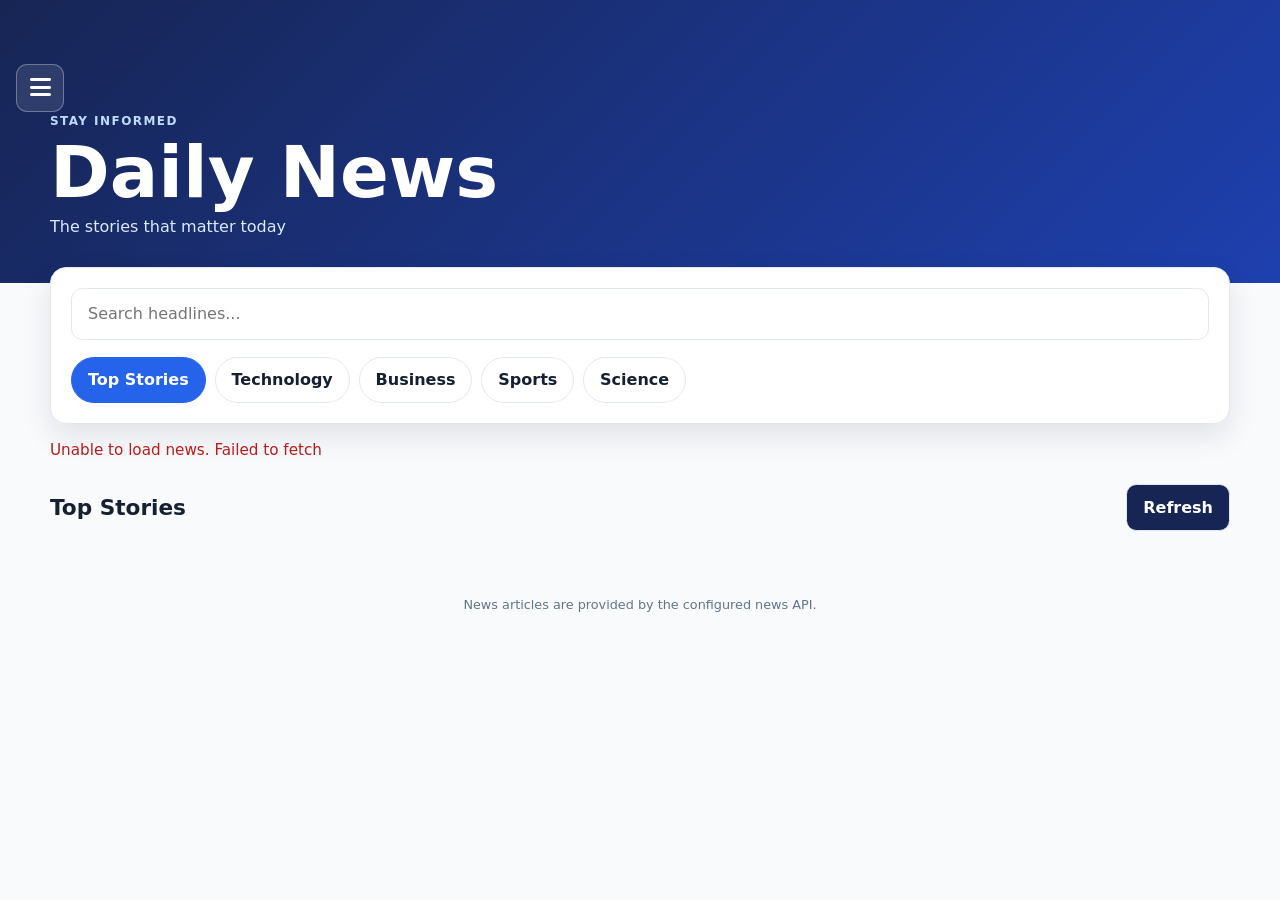
==== commit 71deb35e: "i have done hamburger, settings, about us and contact us" ====
--- a/index.html
+++ b/index.html
@@ -3,40 +3,148 @@
 <head>
     <meta charset="UTF-8">
     <meta name="viewport" content="width=device-width, initial-scale=1.0">
-    <meta name="description" content="A mobile daily news application">
+    <meta name="description" content="A daily news application">
     <title>Daily News</title>
     <link rel="stylesheet" href="style.css">
-    <script src="script.js" defer></script>
+    
+    <link rel="stylesheet" href="https://cdnjs.cloudflare.com/ajax/libs/font-awesome/6.7.2/css/all.min.css">
 </head>
 <body>
-    <header class="site-header">
+  <header class="site-header">
+
+    <div class="header-top">
+
+        <button
+            id="menu-button"
+            class="menu-button"
+            type="button"
+            aria-label="Open navigation menu"
+            aria-expanded="false"
+        >
+           <i class="fa-solid fa-bars"></i>
+        </button>
+
         <div class="header-content">
-            <div class="header-row">
-                <div>
-                    <p class="eyebrow">Stay informed</p>
-                    <h1>Daily News</h1>
-                    <p class="subtitle">The stories that matter today</p>
-                </div>
-                <button id="search-toggle" class="search-toggle" type="button" aria-expanded="false" aria-controls="search-panel" aria-label="Open search and filters">
-                    <svg aria-hidden="true" viewBox="0 0 24 24" focusable="false">
-                        <circle cx="11" cy="11" r="6.5"></circle>
-                        <path d="m16 16 5 5"></path>
-                    </svg>
-                </button>
-            </div>
+            <p class="eyebrow">Stay informed</p>
+            <h1>Daily News</h1>
+            <p class="subtitle">The stories that matter today</p>
         </div>
-    </header>
+
+    </div>
+
+</header>
+
+
+<!-- Hamburger Overlay -->
+<div id="menu-overlay" class="menu-overlay"></div>
+
+
+<!-- Hamburger Navigation -->
+<nav id="mobile-menu" class="mobile-menu">
+
+    <div class="menu-header">
+
+        <button
+            id="close-menu"
+            class="close-menu"
+            type="button"
+            aria-label="Close menu"
+        >
+            ×
+        </button>
+
+        <h2>
+            Daily<span>News</span>
+        </h2>
+
+    </div>
+
+
+    <div class="menu-section">
+
+        <a href="#" data-menu-category="general">
+            <i class="fa-solid fa-house"></i>
+            <span>Home</span>
+        </a>
+
+        <a href="#" data-menu-category="general">
+            <i class="fa-solid fa-fire"></i>
+            <span>Latest</span>
+        </a>
+
+        <a href="#" data-menu-category="general">
+            <i class="fa-solid fa-kiwi-bird"></i>
+            <span>New Zealand</span>
+        </a>
+
+        <a href="#" data-menu-category="general">
+           <i class="fa-solid fa-earth-americas"></i>
+            <span>World</span>
+        </a>
+
+        <a href="#" data-menu-category="business">
+            <i class="fa-solid fa-business-time"></i>
+            <span>Business</span>
+        </a>
+
+        <a href="#" data-menu-category="technology">
+           <i class="fa-solid fa-computer"></i>
+            <span>Technology</span>
+        </a>
+
+        <a href="#" data-menu-category="sports">
+           <i class="fa-solid fa-football"></i>
+            <span>Sports</span>
+        </a>
+
+        <a href="#" data-menu-category="general">
+           <i class="fa-solid fa-face-smile"></i>
+            <span>Entertainment</span>
+        </a>
+
+        <a href="#" data-menu-category="general">
+            <i class="fa-solid fa-children"></i>
+            <span>Lifestyle</span>
+        </a>
+
+    </div>
+
+
+    <div class="menu-divider"></div>
+
+
+    <div class="menu-section secondary-menu">
+
+        <a href="#">
+            <span class="menu-icon"><i class="fa-solid fa-download"></i></span>
+            <span>Saved Articles</span>
+        </a>
+
+        <a href="settings.html">
+            <i class="fa-solid fa-gear"></i>
+            <span>Settings</span>
+        </a>
+
+        <a href="about.html">
+            <i class="fa-solid fa-circle-info"></i>
+            <span>About Us</span>
+        </a>
+
+        <a href="contactUs.html">
+            <i class="fa-solid fa-phone"></i>
+            <span>Contact Us</span>
+        </a>
+
+    </div>
+
+</nav>
 
     <main class="app-container">
-        <section id="search-panel" class="controls" aria-label="News controls" hidden>
-            <div class="search-row">
-                <label class="search-box">
-                    <span class="sr-only">Search news</span>
-                    <input id="search-input" type="search" placeholder="Search headlines..." autocomplete="off">
-                </label>
-                <button id="close-search" class="close-search" type="button" aria-label="Close search">×</button>
-            </div>
-
+        <section class="controls" aria-label="News controls">
+            <label class="search-box">
+                <span class="sr-only">Search news</span>
+                <input id="search-input" type="search" placeholder="Search headlines..." autocomplete="off">
+            </label>
             <div id="category-list" class="category-list" aria-label="News categories">
                 <button class="category-button active" data-category="general">Top Stories</button>
                 <button class="category-button" data-category="technology">Technology</button>
@@ -46,84 +154,41 @@
             </div>
         </section>
 
-        <section id="home-view" class="app-view">
-            <section class="status-area" aria-live="polite">
-                <p id="loading" class="status-message">Loading today's news...</p>
-                <p id="error" class="status-message error-message" hidden></p>
-            </section>
-
-            <section>
-                <div class="section-heading">
-                    <h2 id="feed-title">Top Stories</h2>
-                    <button id="refresh-button" class="refresh-button" type="button">Refresh</button>
-                </div>
-                <div id="news-container" class="news-grid"></div>
-            </section>
+        <section class="status-area" aria-live="polite">
+            <p id="loading" class="status-message">Loading today's news...</p>
+            <p id="error" class="status-message error-message" hidden></p>
         </section>
 
-        <section id="saved-view" class="app-view" hidden>
-            <div class="view-heading">
-                <h2>Saved articles</h2>
-                <p>Articles you bookmark will appear here.</p>
+        <section>
+            <div class="section-heading">
+                <h2 id="feed-title">Top Stories</h2>
+                <button id="refresh-button" class="refresh-button" type="button">Refresh</button>
             </div>
-            <div id="saved-container" class="news-grid"></div>
+            <div id="news-container" class="news-grid"></div>
         </section>
+        
 
-        <section id="settings-view" class="app-view" hidden>
-            <div class="view-heading">
-                <h2>Settings</h2>
-                <p>These are the current news preferences for your app.</p>
-            </div>
 
-            <div class="settings-card">
-                <div class="setting-row">
-                    <span>Country</span>
-                    <strong>New Zealand</strong>
-                </div>
-                <div class="setting-row">
-                    <span>Language</span>
-                    <strong>English</strong>
-                </div>
-                <div class="setting-row">
-                    <span>News provider</span>
-                    <strong>Mediastack</strong>
-                </div>
-            </div>
-        </section>
+
     </main>
 
-    <nav class="bottom-nav" aria-label="Main navigation">
-        <button class="nav-item active" type="button" data-view="home" aria-current="page">
-            <svg aria-hidden="true" viewBox="0 0 24 24">
-                <path d="m3 10 9-7 9 7v10a1 1 0 0 1-1 1h-5v-6H9v6H4a1 1 0 0 1-1-1z"></path>
-            </svg>
-            <span>Home</span>
-        </button>
+    <footer class="site-footer">
+        <p>News articles are provided by the configured news API.</p>
+    </footer>
 
-        <button class="nav-item" type="button" data-view="categories">
-            <svg aria-hidden="true" viewBox="0 0 24 24">
-                <path d="M4 5h16M4 12h16M4 19h16"></path>
-                <circle cx="8" cy="5" r="1"></circle>
-                <circle cx="16" cy="12" r="1"></circle>
-                <circle cx="11" cy="19" r="1"></circle>
-            </svg>
-            <span>Categories</span>
-        </button>
+    <script src="script.js">
 
-        <button class="nav-item" type="button" data-view="saved">
-            <svg aria-hidden="true" viewBox="0 0 24 24">
-                <path d="M6 3h12a1 1 0 0 1 1 1v17l-7-4-7 4V4a1 1 0 0 1 1-1z"></path>
-            </svg>
-            <span>Saved</span>
-        </button>
+    </script>
 
-        <button class="nav-item" type="button" data-view="settings">
-            <svg aria-hidden="true" viewBox="0 0 24 24">
-                <circle cx="12" cy="12" r="3"></circle>
-                <path d="M19.4 15a1.7 1.7 0 0 0 .34 1.88l.06.06-2.12 2.12-.06-.06a1.7 1.7 0 0 0-1.88-.34 1.7 1.7 0 0 0-1.03 1.56V20.3h-3v-.08A1.7 1.7 0 0 0 10.68 18.66a1.7 1.7 0 0 0-1.88.34l-.06.06-2.12-2.12.06-.06A1.7 1.7 0 0 0 7.02 15a1.7 1.7 0 0 0-1.56-1.03H5.38v-3h.08A1.7 1.7 0 0 0 7.02 9.94a1.7 1.7 0 0 0-.34-1.88l-.06-.06 2.12-2.12.06.06a1.7 1.7 0 0 0 1.88.34 1.7 1.7 0 0 0 1.03-1.56V4.64h3v.08a1.7 1.7 0 0 0 1.03 1.56 1.7 1.7 0 0 0 1.88-.34l.06-.06L19.8 8l-.06.06a1.7 1.7 0 0 0-.34 1.88 1.7 1.7 0 0 0 1.56 1.03h.08v3h-.08A1.7 1.7 0 0 0 19.4 15z"></path>
-            </svg>
-            <span>Settings</span>
-        </button>
-    </nav>
+    <script src="hamburger.js"> 
+        
+    </script>
+
+  <script>
+    if (localStorage.getItem("theme") === "dark") {
+        document.body.classList.add("dark-mode");
+    }
+</script>
+
 </body>
 </html>
--- a/style.css
+++ b/style.css
@@ -8,7 +8,6 @@
     --muted: #64748b;
     --border: #e2e8f0;
     --danger: #b91c1c;
-    --nav-height: 4.85rem;
     font-family: Inter, ui-sans-serif, system-ui, -apple-system, BlinkMacSystemFont, "Segoe UI", sans-serif;
 }
 
@@ -16,7 +15,10 @@
     box-sizing: border-box;
 }
 
-html,
+html {
+    overflow-x: hidden;
+}
+
 body {
     margin: 0;
     min-width: 0;
@@ -36,6 +38,28 @@
     -webkit-tap-highlight-color: transparent;
 }
 
+.site-header {
+    padding: calc(2rem + env(safe-area-inset-top)) 1rem 2.75rem;
+    background: linear-gradient(135deg, var(--navy), #1e40af);
+    color: white;
+}
+
+.header-content,
+.app-container,
+.site-footer {
+    width: min(100% - 2rem, 1180px);
+    margin: 0 auto;
+}
+
+.eyebrow {
+    margin: 0 0 0.35rem;
+    color: #bfdbfe;
+    font-size: 0.75rem;
+    font-weight: 700;
+    letter-spacing: 0.12em;
+    text-transform: uppercase;
+}
+
 h1,
 h2,
 h3,
@@ -43,112 +67,44 @@
     margin-top: 0;
 }
 
-.site-header {
-    padding: calc(1.75rem + env(safe-area-inset-top)) 1rem 1.5rem;
-    background: linear-gradient(135deg, var(--navy), #1e40af);
-    color: white;
-}
-
-.header-content,
-.app-container {
-    width: min(100% - 2rem, 32rem);
-    margin: 0 auto;
-}
-
-.header-row {
-    display: flex;
-    align-items: flex-start;
-    justify-content: space-between;
-    gap: 1rem;
-}
-
-.eyebrow {
-    margin: 0 0 0.35rem;
-    color: #bfdbfe;
-    font-size: 0.72rem;
-    font-weight: 700;
-    letter-spacing: 0.12em;
-    text-transform: uppercase;
-}
-
 h1 {
-    margin-bottom: 0.4rem;
-    font-size: clamp(2rem, 11vw, 3rem);
+    margin-bottom: 0.45rem;
+    font-size: clamp(2.1rem, 11vw, 4.5rem);
     line-height: 1;
 }
 
 .subtitle {
+    max-width: 28rem;
     margin-bottom: 0;
     color: #dbeafe;
-    font-size: 0.95rem;
-}
-
-.search-toggle,
-.close-search,
-.save-button {
-    display: grid;
-    place-items: center;
-    border: 0;
-    cursor: pointer;
-}
-
-.search-toggle {
-    flex: 0 0 auto;
-    width: 3rem;
-    height: 3rem;
-    border: 1px solid rgb(255 255 255 / 35%);
-    border-radius: 0.75rem;
-    background: rgb(255 255 255 / 12%);
-    color: white;
-}
-
-.search-toggle svg {
-    width: 1.35rem;
-    height: 1.35rem;
-    fill: none;
-    stroke: currentColor;
-    stroke-linecap: round;
-    stroke-width: 2;
+    font-size: 1rem;
 }
 
 .app-container {
-    min-height: calc(100vh - 11rem);
-    padding: 1rem 0 calc(var(--nav-height) + 1.5rem + env(safe-area-inset-bottom));
+    padding: 1rem 0 2rem;
 }
 
 .controls {
-    margin-bottom: 1rem;
-    padding: 0.85rem;
+    margin-top: -2rem;
+    padding: 0.9rem;
     background: var(--surface);
     border: 1px solid var(--border);
-    border-radius: 0.9rem;
-    box-shadow: 0 6px 20px rgb(15 23 42 / 8%);
-}
-
-.controls[hidden],
-.app-view[hidden] {
-    display: none;
-}
-
-.search-row {
-    display: flex;
-    gap: 0.65rem;
+    border-radius: 1rem;
+    box-shadow: 0 12px 30px rgb(15 23 42 / 10%);
 }
 
 .search-box {
     display: block;
-    flex: 1;
-    min-width: 0;
 }
 
 .search-box input {
     width: 100%;
-    min-height: 3rem;
-    padding: 0.75rem 0.9rem;
+    min-height: 3.25rem;
+    padding: 0.8rem 1rem;
     border: 1px solid var(--border);
-    border-radius: 0.65rem;
+    border-radius: 0.7rem;
+    color: var(--text);
     background: var(--surface);
-    color: var(--text);
     outline: none;
 }
 
@@ -157,23 +113,12 @@
     box-shadow: 0 0 0 3px var(--blue-light);
 }
 
-.close-search {
-    width: 3rem;
-    height: 3rem;
-    border: 1px solid var(--border);
-    border-radius: 0.65rem;
-    background: #f1f5f9;
-    color: var(--text);
-    font-size: 1.75rem;
-    line-height: 1;
-}
-
 .category-list {
     display: flex;
     gap: 0.55rem;
-    margin: 0.85rem -0.1rem 0;
+    margin: 0.85rem -0.2rem -0.2rem;
     overflow-x: auto;
-    padding: 0.1rem;
+    padding: 0.2rem;
     scrollbar-width: none;
     touch-action: pan-x;
 }
@@ -184,8 +129,8 @@
 
 .category-button,
 .refresh-button {
-    min-height: 2.8rem;
-    padding: 0.6rem 0.9rem;
+    min-height: 2.9rem;
+    padding: 0.65rem 1rem;
     border: 1px solid var(--border);
     border-radius: 999px;
     background: var(--surface);
@@ -195,6 +140,11 @@
     white-space: nowrap;
 }
 
+.category-button:active,
+.refresh-button:active {
+    transform: scale(0.98);
+}
+
 .category-button.active {
     border-color: var(--blue);
     background: var(--blue);
@@ -208,23 +158,18 @@
 }
 
 .status-area {
-    min-height: 2.5rem;
-    padding-top: 0.1rem;
+    min-height: 3rem;
+    padding-top: 0.9rem;
 }
 
 .status-message {
     margin-bottom: 0;
     color: var(--muted);
-    font-size: 0.9rem;
+    font-size: 0.95rem;
 }
 
 .error-message {
     color: var(--danger);
-}
-
-.section-heading,
-.view-heading {
-    margin: 0.3rem 0 0.85rem;
 }
 
 .section-heading {
@@ -232,22 +177,16 @@
     align-items: center;
     justify-content: space-between;
     gap: 0.75rem;
-}
-
-.section-heading h2,
-.view-heading h2 {
+    margin: 0.75rem 0 1rem;
+}
+
+.section-heading h2 {
     margin-bottom: 0;
-    font-size: 1.3rem;
-}
-
-.view-heading p {
-    margin: 0.4rem 0 0;
-    color: var(--muted);
-    font-size: 0.95rem;
+    font-size: 1.35rem;
 }
 
 .refresh-button {
-    min-width: 5.25rem;
+    min-width: 5.5rem;
     border-radius: 0.65rem;
     background: var(--navy);
     color: white;
@@ -255,12 +194,10 @@
 
 .news-grid {
     display: grid;
-    grid-template-columns: 1fr;
     gap: 1rem;
 }
 
-.news-card,
-.settings-card {
+.news-card {
     min-width: 0;
     overflow: hidden;
     background: var(--surface);
@@ -279,13 +216,6 @@
 
 .news-content {
     padding: 1rem;
-}
-
-.article-top-row {
-    display: flex;
-    align-items: center;
-    justify-content: space-between;
-    gap: 0.75rem;
 }
 
 .article-source {
@@ -297,29 +227,6 @@
     text-transform: uppercase;
 }
 
-.save-button {
-    flex: 0 0 auto;
-    width: 2.75rem;
-    height: 2.75rem;
-    margin-top: -0.45rem;
-    border-radius: 50%;
-    background: #eff6ff;
-    color: var(--blue);
-}
-
-.save-button svg {
-    width: 1.25rem;
-    height: 1.25rem;
-    fill: none;
-    stroke: currentColor;
-    stroke-linejoin: round;
-    stroke-width: 2;
-}
-
-.save-button.saved svg {
-    fill: currentColor;
-}
-
 .news-card h3 {
     margin-bottom: 0.65rem;
     font-size: 1.12rem;
@@ -342,6 +249,10 @@
     font-size: 0.8rem;
 }
 
+.article-footer time {
+    min-width: 0;
+}
+
 .article-footer a {
     flex: 0 0 auto;
     color: var(--blue);
@@ -355,77 +266,11 @@
     text-align: center;
 }
 
-.settings-card {
-    padding: 0 1rem;
-}
-
-.setting-row {
-    display: flex;
-    align-items: center;
-    justify-content: space-between;
-    gap: 1rem;
-    padding: 1rem 0;
-    border-bottom: 1px solid var(--border);
-}
-
-.setting-row:last-child {
-    border-bottom: 0;
-}
-
-.setting-row span {
+.site-footer {
+    padding: 1rem 0 calc(1.5rem + env(safe-area-inset-bottom));
     color: var(--muted);
-}
-
-.bottom-nav {
-    position: fixed;
-    z-index: 10;
-    right: 0;
-    bottom: 0;
-    left: 0;
-    display: grid;
-    grid-template-columns: repeat(4, 1fr);
-    min-height: var(--nav-height);
-    padding: 0.4rem 0 calc(0.4rem + env(safe-area-inset-bottom));
-    border-top: 1px solid var(--border);
-    background: rgb(255 255 255 / 96%);
-    box-shadow: 0 -4px 18px rgb(15 23 42 / 8%);
-    backdrop-filter: blur(12px);
-}
-
-.nav-item {
-    display: grid;
-    min-width: 0;
-    place-items: center;
-    gap: 0.2rem;
-    border: 0;
-    background: transparent;
-    color: var(--muted);
-    cursor: pointer;
-    font-size: 0.7rem;
-    font-weight: 650;
-}
-
-.nav-item svg {
-    width: 1.4rem;
-    height: 1.4rem;
-    fill: none;
-    stroke: currentColor;
-    stroke-linecap: round;
-    stroke-linejoin: round;
-    stroke-width: 1.8;
-}
-
-.nav-item.active {
-    color: var(--blue);
-}
-
-.nav-item:active,
-.search-toggle:active,
-.close-search:active,
-.category-button:active,
-.refresh-button:active,
-.save-button:active {
-    transform: scale(0.96);
+    font-size: 0.8rem;
+    text-align: center;
 }
 
 .sr-only {
@@ -437,4 +282,930 @@
     clip: rect(0, 0, 0, 0);
     white-space: nowrap;
     border: 0;
-}+}
+
+@media (min-width: 640px) {
+    .site-header {
+        padding-top: 4rem;
+    }
+
+    .controls {
+        padding: 1.25rem;
+    }
+
+    .news-grid {
+        grid-template-columns: repeat(2, minmax(0, 1fr));
+    }
+}
+
+@media (min-width: 960px) {
+    .news-grid {
+        grid-template-columns: repeat(3, minmax(0, 1fr));
+    }
+}
+
+/*   HAMBURGER OFF-CANVAS MENU  */
+
+.menu-button {
+    width: 3rem;
+    height: 3rem;
+
+    border: 1px solid rgb(255 255 255 / 30%);
+    border-radius: 0.7rem;
+
+    background: rgb(255 255 255 / 10%);
+    color: white;
+
+    font-size: 1.5rem;
+
+    cursor: pointer;
+
+    flex-shrink: 0;
+}
+
+.menu-button:hover {
+    background: rgb(255 255 255 / 20%);
+}
+
+.menu-button:active {
+    transform: scale(0.95);
+}
+
+
+
+/*   DARK BACKGROUND OVERLAY  */
+
+.menu-overlay {
+    position: fixed;
+
+    inset: 0;
+
+    background: rgb(0 0 0 / 45%);
+
+    z-index: 9998;
+
+    opacity: 0;
+
+    visibility: hidden;
+
+    transition:
+        opacity 0.25s ease,
+        visibility 0.25s ease;
+}
+
+
+/*   Show overlay   */
+
+.menu-overlay.show {
+    opacity: 1;
+
+    visibility: visible;
+}
+
+
+/*   SIDE MENU    */
+
+.mobile-menu {
+    position: fixed;
+
+    top: 0;
+    left: 0;
+
+    width: min(330px, 82vw);
+
+    height: 100vh;
+
+    background: white;
+
+    z-index: 9999;
+
+    overflow-y: auto;
+
+    box-shadow:
+        8px 0 30px rgb(0 0 0 / 18%);
+
+    transform: translateX(-100%);
+
+    transition:
+        transform 0.3s ease;
+
+    visibility: hidden;
+}
+
+
+/*  Open menu  */
+
+.mobile-menu.show {
+    transform: translateX(0);
+
+    visibility: visible;
+}
+
+
+/*   MENU HEADER   */
+
+.menu-header {
+    display: flex;
+
+    align-items: center;
+
+    gap: 1rem;
+
+    padding: 1.5rem 1.25rem 1.25rem;
+
+    border-bottom: 1px solid var(--border);
+}
+
+
+/*  Close button  */
+
+.close-menu {
+    width: 2.5rem;
+
+    height: 2.5rem;
+
+    border: none;
+
+    background: transparent;
+
+    color: var(--text);
+
+    font-size: 2rem;
+
+    line-height: 1;
+
+    cursor: pointer;
+
+    border-radius: 0.5rem;
+}
+
+
+.close-menu:hover {
+    background: var(--background);
+}
+
+
+.menu-header h2 {
+    margin: 0;
+
+    font-size: 1.5rem;
+
+    font-weight: 700;
+}
+
+
+/*  Red DailyNews part  */
+
+.menu-header h2 span {
+    color: #ef4444;
+}
+
+
+/*  MENU ITEMS   */
+
+.menu-section {
+    padding: 0.75rem 0.75rem;
+}
+
+
+.mobile-menu a {
+    display: flex;
+
+    align-items: center;
+
+    gap: 0.9rem;
+
+    width: 100%;
+
+    min-height: 2.9rem;
+
+    padding: 0.7rem 0.9rem;
+
+    border-radius: 0.65rem;
+
+    color: var(--text);
+
+    text-decoration: none;
+
+    font-size: 0.95rem;
+
+    font-weight: 550;
+
+    transition:
+        background 0.2s ease,
+        color 0.2s ease;
+}
+
+
+.mobile-menu a:hover {
+    background: #fee2e2;
+
+    color: #dc2626;
+}
+
+
+/*   Active menu   */
+
+.mobile-menu a.active {
+    background: #fee2e2;
+
+    color: #dc2626;
+
+    font-weight: 700;
+}
+
+
+/*   MENU ICONS   */
+
+.menu-icon {
+    width: 1.4rem;
+
+    min-width: 1.4rem;
+
+    display: inline-flex;
+
+    align-items: center;
+
+    justify-content: center;
+
+    font-size: 1.1rem;
+}
+
+
+/*    DIVIDER   */
+
+.menu-divider {
+    height: 1px;
+
+    margin: 0.5rem 1.25rem;
+
+    background: var(--border);
+}
+
+
+/*  Secondary menu  */
+
+.secondary-menu {
+    padding-top: 0.5rem;
+}
+
+
+/*   MOBILE MENU SCROLLBAR  */
+
+.mobile-menu::-webkit-scrollbar {
+    width: 5px;
+}
+
+.mobile-menu::-webkit-scrollbar-thumb {
+    background: #cbd5e1;
+
+    border-radius: 10px;
+}
+
+/*   ABOUT US PAGE  */
+
+.about-container {
+    width: min(100% - 2rem, 900px);
+    margin: 0 auto;
+    padding: 2rem 0 3rem;
+}
+
+
+/* About cards */
+
+.about-card {
+    margin-bottom: 1.25rem;
+    padding: 1.5rem;
+
+    background: var(--surface);
+
+    border: 1px solid var(--border);
+
+    border-radius: 1rem;
+
+    box-shadow:
+        0 4px 16px rgb(15 23 42 / 6%);
+}
+
+
+.about-card h2 {
+    margin-bottom: 0.75rem;
+
+    color: var(--navy);
+
+    font-size: 1.4rem;
+}
+
+
+.about-card p {
+    margin-bottom: 0.8rem;
+
+    color: var(--muted);
+
+    line-height: 1.7;
+}
+
+
+.about-card p:last-child {
+    margin-bottom: 0;
+}
+
+
+/*  Features  */
+
+.about-features {
+    margin: 0;
+    padding: 0;
+
+    list-style: none;
+}
+
+
+.about-features li {
+    padding: 0.75rem 0;
+
+    color: var(--text);
+
+    border-bottom: 1px solid var(--border);
+}
+
+
+.about-features li:last-child {
+    border-bottom: none;
+}
+
+
+/*  Back button in header  */
+
+.back-button {
+    width: 3rem;
+    height: 3rem;
+
+    display: flex;
+
+    align-items: center;
+    justify-content: center;
+
+    flex-shrink: 0;
+
+    border: 1px solid rgb(255 255 255 / 30%);
+
+    border-radius: 0.7rem;
+
+    background: rgb(255 255 255 / 10%);
+
+    color: white;
+
+    font-size: 1.5rem;
+
+    text-decoration: none;
+}
+
+
+.back-button:hover {
+    background: rgb(255 255 255 / 20%);
+}
+
+
+/*  Back to home  */
+
+.back-home {
+    display: block;
+
+    width: fit-content;
+
+    margin: 1.5rem auto 0;
+
+    padding: 0.8rem 1.2rem;
+
+    border-radius: 0.7rem;
+
+    background: var(--navy);
+
+    color: white;
+
+    text-decoration: none;
+
+    font-weight: 700;
+}
+
+
+.back-home:hover {
+    background: var(--blue);
+}
+
+
+/*  Desktop  */
+
+@media (min-width: 640px) {
+
+    .about-container {
+        padding-top: 3rem;
+    }
+
+    .about-card {
+        padding: 2rem;
+    }
+
+}
+
+/*  CONTACT US PAGE  */
+
+.contact-container {
+    width: min(100% - 2rem, 900px);
+    margin: 0 auto;
+    padding: 2rem 0 3rem;
+}
+
+
+/* Contact cards */
+
+.contact-card {
+    margin-bottom: 1.25rem;
+    padding: 1.5rem;
+
+    background: var(--surface);
+
+    border: 1px solid var(--border);
+
+    border-radius: 1rem;
+
+    box-shadow:
+        0 4px 16px rgb(15 23 42 / 6%);
+}
+
+
+.contact-card h2 {
+    margin-bottom: 0.75rem;
+
+    color: var(--navy);
+
+    font-size: 1.4rem;
+}
+
+
+.contact-card > p {
+    color: var(--muted);
+
+    line-height: 1.7;
+}
+
+
+/* Contact information */
+
+.contact-item {
+    display: flex;
+
+    align-items: center;
+
+    gap: 1rem;
+
+    padding: 1rem 0;
+
+    border-bottom: 1px solid var(--border);
+}
+
+
+.contact-item:last-child {
+    border-bottom: none;
+}
+
+
+.contact-icon {
+    width: 2.8rem;
+    height: 2.8rem;
+
+    display: flex;
+
+    align-items: center;
+    justify-content: center;
+
+    flex-shrink: 0;
+
+    background: var(--blue-light);
+
+    border-radius: 0.7rem;
+
+    font-size: 1.3rem;
+}
+
+
+.contact-item h3 {
+    margin-bottom: 0.15rem;
+
+    font-size: 1rem;
+}
+
+
+.contact-item p {
+    margin: 0;
+
+    color: var(--muted);
+}
+
+
+.contact-item a {
+    color: var(--blue);
+
+    text-decoration: none;
+
+    font-weight: 600;
+}
+
+
+.contact-item a:hover {
+    text-decoration: underline;
+}
+
+
+/* Contact form */
+
+#contact-form {
+    display: flex;
+
+    flex-direction: column;
+
+    gap: 0.55rem;
+}
+
+
+#contact-form label {
+    margin-top: 0.5rem;
+
+    color: var(--text);
+
+    font-size: 0.9rem;
+
+    font-weight: 650;
+}
+
+
+#contact-form input,
+#contact-form textarea {
+    width: 100%;
+
+    padding: 0.8rem 1rem;
+
+    border: 1px solid var(--border);
+
+    border-radius: 0.7rem;
+
+    background: var(--surface);
+
+    color: var(--text);
+
+    outline: none;
+
+    font: inherit;
+}
+
+
+#contact-form input {
+    min-height: 3rem;
+}
+
+
+#contact-form textarea {
+    resize: vertical;
+}
+
+
+#contact-form input:focus,
+#contact-form textarea:focus {
+    border-color: var(--blue);
+
+    box-shadow:
+        0 0 0 3px var(--blue-light);
+}
+
+
+/* Send button */
+
+.contact-submit {
+    margin-top: 0.8rem;
+
+    min-height: 3rem;
+
+    border: none;
+
+    border-radius: 0.7rem;
+
+    background: var(--navy);
+
+    color: white;
+
+    cursor: pointer;
+
+    font-weight: 700;
+}
+
+
+.contact-submit:hover {
+    background: var(--blue);
+}
+
+
+.contact-submit:active {
+    transform: scale(0.98);
+}
+
+
+/* Success message */
+
+.form-message {
+    margin-top: 1rem;
+
+    padding: 0.8rem;
+
+    border-radius: 0.6rem;
+
+    background: var(--blue-light);
+
+    color: var(--navy);
+
+    font-weight: 600;
+}
+
+
+/* Mobile */
+
+@media (min-width: 640px) {
+
+    .contact-container {
+        padding-top: 3rem;
+    }
+
+    .contact-card {
+        padding: 2rem;
+    }
+
+}
+
+/* SETTINGS PAGE */
+
+.settings-container {
+    max-width: 800px;
+    margin: 2rem auto;
+    padding: 0 1rem;
+}
+
+.settings-card {
+    background: var(--surface);
+    border: 1px solid var(--border);
+    border-radius: 1rem;
+    padding: 2rem;
+    box-shadow: 0 4px 15px rgb(0 0 0 / 8%);
+}
+
+.settings-card h2 {
+    margin-bottom: 0.4rem;
+}
+
+.settings-intro {
+    color: var(--muted);
+    margin-bottom: 1.5rem;
+}
+
+.setting-section {
+    display: flex;
+    justify-content: space-between;
+    align-items: center;
+    gap: 1rem;
+    padding: 1.25rem 0;
+    border-bottom: 1px solid var(--border);
+}
+
+.setting-title {
+    display: flex;
+    align-items: center;
+    gap: 1rem;
+}
+
+.setting-title h3 {
+    margin: 0 0 0.25rem;
+}
+
+.setting-title p {
+    margin: 0;
+    color: var(--muted);
+    font-size: 0.9rem;
+}
+
+.setting-icon {
+    font-size: 1.5rem;
+}
+
+.setting-options {
+    display: flex;
+    gap: 0.5rem;
+    flex-wrap: wrap;
+}
+
+.option-button,
+.text-size-button {
+    padding: 0.55rem 0.8rem;
+    border: 1px solid var(--border);
+    background: var(--surface);
+    border-radius: 0.5rem;
+    cursor: pointer;
+}
+
+.option-button.active,
+.text-size-button.active {
+    background: var(--blue);
+    color: white;
+    border-color: var(--blue);
+}
+
+
+/* CATEGORY OPTIONS */
+
+.category-options {
+    display: flex;
+    flex-wrap: wrap;
+    gap: 0.8rem;
+    margin-top: 1rem;
+}
+
+.category-options label {
+    display: flex;
+    align-items: center;
+    gap: 0.4rem;
+}
+
+
+/* LANGUAGE */
+
+.settings-select {
+    padding: 0.6rem 2rem 0.6rem 0.7rem;
+    border: 1px solid var(--border);
+    border-radius: 0.5rem;
+    background: var(--surface);
+    color: var(--text);
+}
+
+
+/* NOTIFICATION SWITCH */
+
+.switch {
+    position: relative;
+    width: 48px;
+    height: 26px;
+}
+
+.switch input {
+    opacity: 0;
+    width: 0;
+    height: 0;
+}
+
+.slider {
+    position: absolute;
+    inset: 0;
+    background: #ccc;
+    border-radius: 30px;
+    cursor: pointer;
+}
+
+.slider::before {
+    content: "";
+    position: absolute;
+    width: 20px;
+    height: 20px;
+    left: 3px;
+    top: 3px;
+    background: white;
+    border-radius: 50%;
+    transition: 0.2s;
+}
+
+.switch input:checked + .slider {
+    background: var(--blue);
+}
+
+.switch input:checked + .slider::before {
+    transform: translateX(22px);
+}
+
+
+/* SAVE BUTTON */
+
+.save-settings {
+    width: 100%;
+    margin-top: 1.5rem;
+    padding: 0.8rem;
+    border: none;
+    border-radius: 0.6rem;
+    background: var(--blue);
+    color: white;
+    font-size: 1rem;
+    font-weight: 600;
+    cursor: pointer;
+}
+
+.save-settings:hover {
+    opacity: 0.9;
+}
+
+.settings-message {
+    text-align: center;
+    margin-top: 1rem;
+    color: var(--blue);
+}
+
+
+/* DARK MODE */
+
+body.dark-mode {
+    --background: #111827;
+    --surface: #1f2937;
+    --text: #f9fafb;
+    --muted: #cbd5e1;
+    --border: #374151;
+}
+
+
+/* TEXT SIZE */
+
+body.text-small {
+    font-size: 14px;
+}
+
+body.text-medium {
+    font-size: 16px;
+}
+
+body.text-large {
+    font-size: 18px;
+}
+
+
+/* MOBILE */
+
+@media (max-width: 600px) {
+
+    .settings-card {
+        padding: 1.25rem;
+    }
+
+    .setting-section {
+        align-items: flex-start;
+        flex-direction: column;
+    }
+
+    .setting-options {
+        width: 100%;
+    }
+
+}
+
+
+/* Dark mode hamburger menu */
+body.dark-mode .mobile-menu {
+    background: var(--surface);
+    color: var(--text);
+}
+
+body.dark-mode .mobile-menu a {
+    color: var(--text);
+}
+
+body.dark-mode .mobile-menu a i {
+    color: var(--text);
+}
+
+body.dark-mode .mobile-menu h2 {
+    color: var(--text);
+}
+
+body.dark-mode .mobile-menu h2 span {
+    color: #60a5fa;
+}
+
+body.dark-mode .menu-divider {
+    background: var(--border);
+}
+
+/* Dark mode - hamburger menu hover */
+body.dark-mode .mobile-menu a:hover {
+    background: #374151;
+    color: #ffffff;
+}
+
+/* Dark mode - About & Contact headings */
+body.dark-mode .about-card h2,
+body.dark-mode .contact-card h2 {
+    color: #60a5fa;
+}
+
+
+/* Dark mode - Contact information icons */
+body.dark-mode .contact-icon {
+    color: #60a5fa;
+    background: #1e3a5f;
+}
+
+
+
+
+
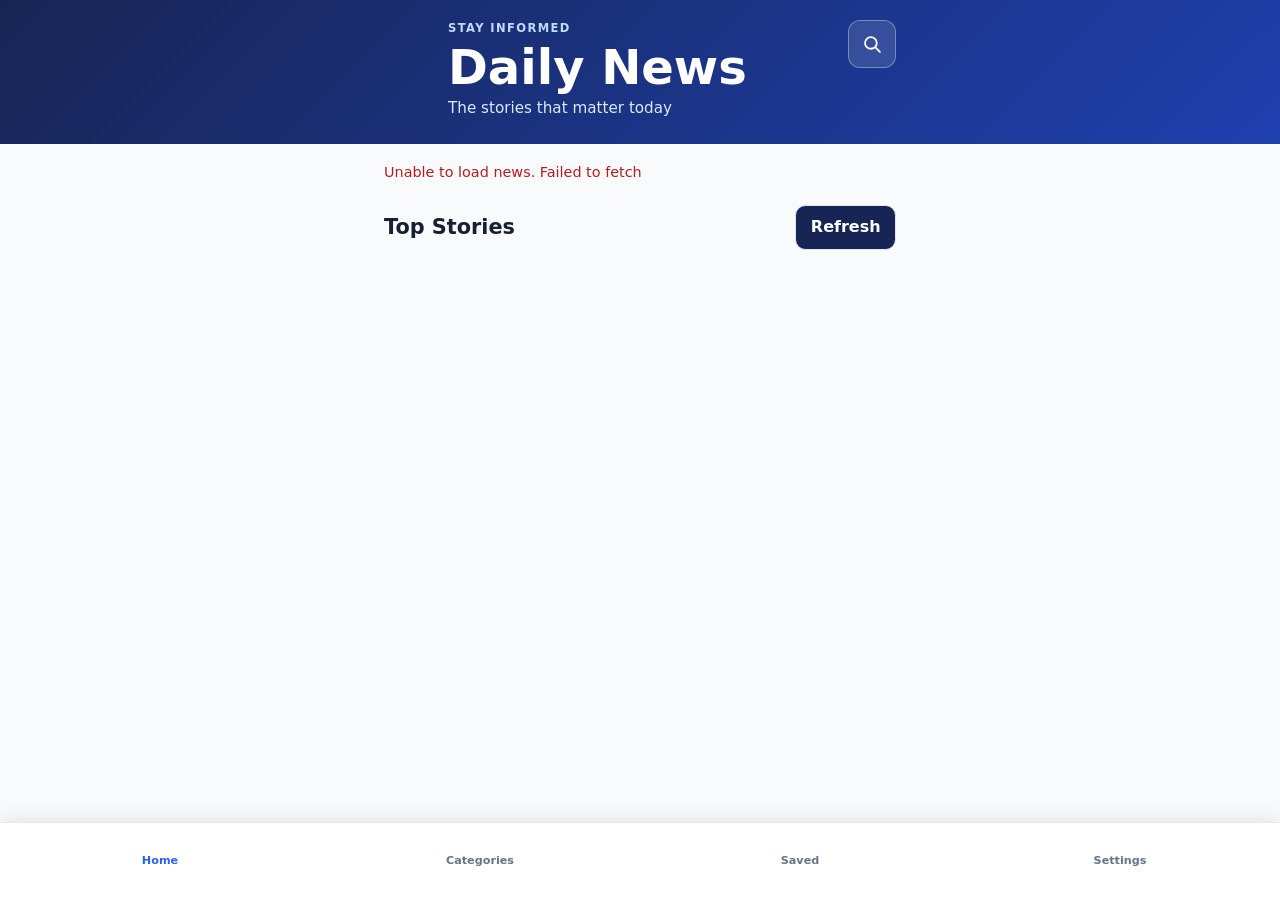
==== commit 15c57a54: "Resolve vince merge conflicts with search UI" ====
--- a/index.html
+++ b/index.html
@@ -1,194 +1,62 @@
 <!DOCTYPE html>
 <html lang="en">
 <head>
-    <meta charset="UTF-8">
-    <meta name="viewport" content="width=device-width, initial-scale=1.0">
-    <meta name="description" content="A daily news application">
-    <title>Daily News</title>
-    <link rel="stylesheet" href="style.css">
-    
-    <link rel="stylesheet" href="https://cdnjs.cloudflare.com/ajax/libs/font-awesome/6.7.2/css/all.min.css">
+  <meta charset="UTF-8">
+  <meta name="viewport" content="width=device-width, initial-scale=1.0">
+  <meta name="description" content="A mobile daily news application">
+  <title>Daily News</title>
+  <link rel="stylesheet" href="style.css">
+  <script src="script.js" defer></script>
 </head>
 <body>
   <header class="site-header">
+    <div class="header-content">
+      <div class="header-row">
+        <div class="hamburger-slot" aria-label="Menu area"></div>
+        <div class="header-title">
+          <p class="eyebrow">Stay informed</p>
+          <h1>Daily News</h1>
+          <p class="subtitle">The stories that matter today</p>
+        </div>
+        <button id="search-toggle" class="search-toggle" type="button" aria-expanded="false" aria-controls="search-panel" aria-label="Open search and filters">
+          <svg aria-hidden="true" viewBox="0 0 24 24" focusable="false"><circle cx="11" cy="11" r="6.5"></circle><path d="m16 16 5 5"></path></svg>
+        </button>
+      </div>
+    </div>
+  </header>
 
-    <div class="header-top">
+  <main class="app-container">
+    <section id="search-panel" class="controls" aria-label="News controls" hidden>
+      <div class="search-row">
+        <label class="search-box"><span class="sr-only">Search news</span><input id="search-input" type="search" placeholder="Search headlines..." autocomplete="off"></label>
+        <button id="close-search" class="close-search" type="button" aria-label="Close search">×</button>
+      </div>
+      <div id="category-list" class="category-list" aria-label="News categories">
+        <button class="category-button active" data-category="general">Top Stories</button>
+        <button class="category-button" data-category="technology">Technology</button>
+        <button class="category-button" data-category="business">Business</button>
+        <button class="category-button" data-category="sports">Sports</button>
+        <button class="category-button" data-category="science">Science</button>
+      </div>
+    </section>
 
-        <button
-            id="menu-button"
-            class="menu-button"
-            type="button"
-            aria-label="Open navigation menu"
-            aria-expanded="false"
-        >
-           <i class="fa-solid fa-bars"></i>
-        </button>
+    <section id="home-view" class="app-view">
+      <section class="status-area" aria-live="polite"><p id="loading" class="status-message">Loading today's news...</p><p id="error" class="status-message error-message" hidden></p></section>
+      <section>
+        <div class="section-heading"><h2 id="feed-title">Top Stories</h2><button id="refresh-button" class="refresh-button" type="button">Refresh</button></div>
+        <div id="news-container" class="news-grid"></div>
+      </section>
+    </section>
 
-        <div class="header-content">
-            <p class="eyebrow">Stay informed</p>
-            <h1>Daily News</h1>
-            <p class="subtitle">The stories that matter today</p>
-        </div>
+    <section id="saved-view" class="app-view" hidden><div class="view-heading"><h2>Saved articles</h2><p>Articles you bookmark will appear here.</p></div><div id="saved-container" class="news-grid"></div></section>
+    <section id="settings-view" class="app-view" hidden><div class="view-heading"><h2>Settings</h2><p>These are the current news preferences for your app.</p></div><div class="settings-card"><div class="setting-row"><span>Country</span><strong>New Zealand</strong></div><div class="setting-row"><span>Language</span><strong>English</strong></div><div class="setting-row"><span>News provider</span><strong>Mediastack</strong></div></div></section>
+  </main>
 
-    </div>
-
-</header>
-
-
-<!-- Hamburger Overlay -->
-<div id="menu-overlay" class="menu-overlay"></div>
-
-
-<!-- Hamburger Navigation -->
-<nav id="mobile-menu" class="mobile-menu">
-
-    <div class="menu-header">
-
-        <button
-            id="close-menu"
-            class="close-menu"
-            type="button"
-            aria-label="Close menu"
-        >
-            ×
-        </button>
-
-        <h2>
-            Daily<span>News</span>
-        </h2>
-
-    </div>
-
-
-    <div class="menu-section">
-
-        <a href="#" data-menu-category="general">
-            <i class="fa-solid fa-house"></i>
-            <span>Home</span>
-        </a>
-
-        <a href="#" data-menu-category="general">
-            <i class="fa-solid fa-fire"></i>
-            <span>Latest</span>
-        </a>
-
-        <a href="#" data-menu-category="general">
-            <i class="fa-solid fa-kiwi-bird"></i>
-            <span>New Zealand</span>
-        </a>
-
-        <a href="#" data-menu-category="general">
-           <i class="fa-solid fa-earth-americas"></i>
-            <span>World</span>
-        </a>
-
-        <a href="#" data-menu-category="business">
-            <i class="fa-solid fa-business-time"></i>
-            <span>Business</span>
-        </a>
-
-        <a href="#" data-menu-category="technology">
-           <i class="fa-solid fa-computer"></i>
-            <span>Technology</span>
-        </a>
-
-        <a href="#" data-menu-category="sports">
-           <i class="fa-solid fa-football"></i>
-            <span>Sports</span>
-        </a>
-
-        <a href="#" data-menu-category="general">
-           <i class="fa-solid fa-face-smile"></i>
-            <span>Entertainment</span>
-        </a>
-
-        <a href="#" data-menu-category="general">
-            <i class="fa-solid fa-children"></i>
-            <span>Lifestyle</span>
-        </a>
-
-    </div>
-
-
-    <div class="menu-divider"></div>
-
-
-    <div class="menu-section secondary-menu">
-
-        <a href="#">
-            <span class="menu-icon"><i class="fa-solid fa-download"></i></span>
-            <span>Saved Articles</span>
-        </a>
-
-        <a href="settings.html">
-            <i class="fa-solid fa-gear"></i>
-            <span>Settings</span>
-        </a>
-
-        <a href="about.html">
-            <i class="fa-solid fa-circle-info"></i>
-            <span>About Us</span>
-        </a>
-
-        <a href="contactUs.html">
-            <i class="fa-solid fa-phone"></i>
-            <span>Contact Us</span>
-        </a>
-
-    </div>
-
-</nav>
-
-    <main class="app-container">
-        <section class="controls" aria-label="News controls">
-            <label class="search-box">
-                <span class="sr-only">Search news</span>
-                <input id="search-input" type="search" placeholder="Search headlines..." autocomplete="off">
-            </label>
-            <div id="category-list" class="category-list" aria-label="News categories">
-                <button class="category-button active" data-category="general">Top Stories</button>
-                <button class="category-button" data-category="technology">Technology</button>
-                <button class="category-button" data-category="business">Business</button>
-                <button class="category-button" data-category="sports">Sports</button>
-                <button class="category-button" data-category="science">Science</button>
-            </div>
-        </section>
-
-        <section class="status-area" aria-live="polite">
-            <p id="loading" class="status-message">Loading today's news...</p>
-            <p id="error" class="status-message error-message" hidden></p>
-        </section>
-
-        <section>
-            <div class="section-heading">
-                <h2 id="feed-title">Top Stories</h2>
-                <button id="refresh-button" class="refresh-button" type="button">Refresh</button>
-            </div>
-            <div id="news-container" class="news-grid"></div>
-        </section>
-        
-
-
-
-    </main>
-
-    <footer class="site-footer">
-        <p>News articles are provided by the configured news API.</p>
-    </footer>
-
-    <script src="script.js">
-
-    </script>
-
-    <script src="hamburger.js"> 
-        
-    </script>
-
-  <script>
-    if (localStorage.getItem("theme") === "dark") {
-        document.body.classList.add("dark-mode");
-    }
-</script>
-
+  <nav class="bottom-nav" aria-label="Main navigation">
+    <button class="nav-item active" type="button" data-view="home" aria-current="page"><span>Home</span></button>
+    <button class="nav-item" type="button" data-view="categories"><span>Categories</span></button>
+    <button class="nav-item" type="button" data-view="saved"><span>Saved</span></button>
+    <button class="nav-item" type="button" data-view="settings"><span>Settings</span></button>
+  </nav>
 </body>
 </html>
--- a/style.css
+++ b/style.css
@@ -1,1211 +1,57 @@
-:root {
-    --navy: #172554;
-    --blue: #2563eb;
-    --blue-light: #dbeafe;
-    --background: #f8fafc;
-    --surface: #ffffff;
-    --text: #172033;
-    --muted: #64748b;
-    --border: #e2e8f0;
-    --danger: #b91c1c;
-    font-family: Inter, ui-sans-serif, system-ui, -apple-system, BlinkMacSystemFont, "Segoe UI", sans-serif;
-}
-
-* {
-    box-sizing: border-box;
-}
-
-html {
-    overflow-x: hidden;
-}
-
-body {
-    margin: 0;
-    min-width: 0;
-    overflow-x: hidden;
-    background: var(--background);
-    color: var(--text);
-    line-height: 1.5;
-}
-
-button,
-input {
-    font: inherit;
-}
-
-button,
-a {
-    -webkit-tap-highlight-color: transparent;
-}
-
-.site-header {
-    padding: calc(2rem + env(safe-area-inset-top)) 1rem 2.75rem;
-    background: linear-gradient(135deg, var(--navy), #1e40af);
-    color: white;
-}
-
-.header-content,
-.app-container,
-.site-footer {
-    width: min(100% - 2rem, 1180px);
-    margin: 0 auto;
-}
-
-.eyebrow {
-    margin: 0 0 0.35rem;
-    color: #bfdbfe;
-    font-size: 0.75rem;
-    font-weight: 700;
-    letter-spacing: 0.12em;
-    text-transform: uppercase;
-}
-
-h1,
-h2,
-h3,
-p {
-    margin-top: 0;
-}
-
-h1 {
-    margin-bottom: 0.45rem;
-    font-size: clamp(2.1rem, 11vw, 4.5rem);
-    line-height: 1;
-}
-
-.subtitle {
-    max-width: 28rem;
-    margin-bottom: 0;
-    color: #dbeafe;
-    font-size: 1rem;
-}
-
-.app-container {
-    padding: 1rem 0 2rem;
-}
-
-.controls {
-    margin-top: -2rem;
-    padding: 0.9rem;
-    background: var(--surface);
-    border: 1px solid var(--border);
-    border-radius: 1rem;
-    box-shadow: 0 12px 30px rgb(15 23 42 / 10%);
-}
-
-.search-box {
-    display: block;
-}
-
-.search-box input {
-    width: 100%;
-    min-height: 3.25rem;
-    padding: 0.8rem 1rem;
-    border: 1px solid var(--border);
-    border-radius: 0.7rem;
-    color: var(--text);
-    background: var(--surface);
-    outline: none;
-}
-
-.search-box input:focus {
-    border-color: var(--blue);
-    box-shadow: 0 0 0 3px var(--blue-light);
-}
-
-.category-list {
-    display: flex;
-    gap: 0.55rem;
-    margin: 0.85rem -0.2rem -0.2rem;
-    overflow-x: auto;
-    padding: 0.2rem;
-    scrollbar-width: none;
-    touch-action: pan-x;
-}
-
-.category-list::-webkit-scrollbar {
-    display: none;
-}
-
-.category-button,
-.refresh-button {
-    min-height: 2.9rem;
-    padding: 0.65rem 1rem;
-    border: 1px solid var(--border);
-    border-radius: 999px;
-    background: var(--surface);
-    color: var(--text);
-    cursor: pointer;
-    font-weight: 650;
-    white-space: nowrap;
-}
-
-.category-button:active,
-.refresh-button:active {
-    transform: scale(0.98);
-}
-
-.category-button.active {
-    border-color: var(--blue);
-    background: var(--blue);
-    color: white;
-}
-
-.category-button:disabled,
-.refresh-button:disabled {
-    cursor: not-allowed;
-    opacity: 0.55;
-}
-
-.status-area {
-    min-height: 3rem;
-    padding-top: 0.9rem;
-}
-
-.status-message {
-    margin-bottom: 0;
-    color: var(--muted);
-    font-size: 0.95rem;
-}
-
-.error-message {
-    color: var(--danger);
-}
-
-.section-heading {
-    display: flex;
-    align-items: center;
-    justify-content: space-between;
-    gap: 0.75rem;
-    margin: 0.75rem 0 1rem;
-}
-
-.section-heading h2 {
-    margin-bottom: 0;
-    font-size: 1.35rem;
-}
-
-.refresh-button {
-    min-width: 5.5rem;
-    border-radius: 0.65rem;
-    background: var(--navy);
-    color: white;
-}
-
-.news-grid {
-    display: grid;
-    gap: 1rem;
-}
-
-.news-card {
-    min-width: 0;
-    overflow: hidden;
-    background: var(--surface);
-    border: 1px solid var(--border);
-    border-radius: 0.9rem;
-    box-shadow: 0 4px 16px rgb(15 23 42 / 6%);
-}
-
-.news-image {
-    display: block;
-    width: 100%;
-    aspect-ratio: 16 / 9;
-    background: var(--navy);
-    object-fit: cover;
-}
-
-.news-content {
-    padding: 1rem;
-}
-
-.article-source {
-    margin-bottom: 0.45rem;
-    color: var(--blue);
-    font-size: 0.75rem;
-    font-weight: 800;
-    letter-spacing: 0.04em;
-    text-transform: uppercase;
-}
-
-.news-card h3 {
-    margin-bottom: 0.65rem;
-    font-size: 1.12rem;
-    line-height: 1.32;
-}
-
-.article-description {
-    margin-bottom: 0;
-    color: var(--muted);
-    font-size: 0.95rem;
-}
-
-.article-footer {
-    display: flex;
-    align-items: center;
-    justify-content: space-between;
-    gap: 0.75rem;
-    margin-top: 1rem;
-    color: var(--muted);
-    font-size: 0.8rem;
-}
-
-.article-footer time {
-    min-width: 0;
-}
-
-.article-footer a {
-    flex: 0 0 auto;
-    color: var(--blue);
-    font-weight: 700;
-    text-decoration: none;
-}
-
-.empty-message {
-    padding: 2rem 1rem;
-    color: var(--muted);
-    text-align: center;
-}
-
-.site-footer {
-    padding: 1rem 0 calc(1.5rem + env(safe-area-inset-bottom));
-    color: var(--muted);
-    font-size: 0.8rem;
-    text-align: center;
-}
-
-.sr-only {
-    position: absolute;
-    width: 1px;
-    height: 1px;
-    padding: 0;
-    overflow: hidden;
-    clip: rect(0, 0, 0, 0);
-    white-space: nowrap;
-    border: 0;
-}
-
-@media (min-width: 640px) {
-    .site-header {
-        padding-top: 4rem;
-    }
-
-    .controls {
-        padding: 1.25rem;
-    }
-
-    .news-grid {
-        grid-template-columns: repeat(2, minmax(0, 1fr));
-    }
-}
-
-@media (min-width: 960px) {
-    .news-grid {
-        grid-template-columns: repeat(3, minmax(0, 1fr));
-    }
-}
-
-/*   HAMBURGER OFF-CANVAS MENU  */
-
-.menu-button {
-    width: 3rem;
-    height: 3rem;
-
-    border: 1px solid rgb(255 255 255 / 30%);
-    border-radius: 0.7rem;
-
-    background: rgb(255 255 255 / 10%);
-    color: white;
-
-    font-size: 1.5rem;
-
-    cursor: pointer;
-
-    flex-shrink: 0;
-}
-
-.menu-button:hover {
-    background: rgb(255 255 255 / 20%);
-}
-
-.menu-button:active {
-    transform: scale(0.95);
-}
-
-
-
-/*   DARK BACKGROUND OVERLAY  */
-
-.menu-overlay {
-    position: fixed;
-
-    inset: 0;
-
-    background: rgb(0 0 0 / 45%);
-
-    z-index: 9998;
-
-    opacity: 0;
-
-    visibility: hidden;
-
-    transition:
-        opacity 0.25s ease,
-        visibility 0.25s ease;
-}
-
-
-/*   Show overlay   */
-
-.menu-overlay.show {
-    opacity: 1;
-
-    visibility: visible;
-}
-
-
-/*   SIDE MENU    */
-
-.mobile-menu {
-    position: fixed;
-
-    top: 0;
-    left: 0;
-
-    width: min(330px, 82vw);
-
-    height: 100vh;
-
-    background: white;
-
-    z-index: 9999;
-
-    overflow-y: auto;
-
-    box-shadow:
-        8px 0 30px rgb(0 0 0 / 18%);
-
-    transform: translateX(-100%);
-
-    transition:
-        transform 0.3s ease;
-
-    visibility: hidden;
-}
-
-
-/*  Open menu  */
-
-.mobile-menu.show {
-    transform: translateX(0);
-
-    visibility: visible;
-}
-
-
-/*   MENU HEADER   */
-
-.menu-header {
-    display: flex;
-
-    align-items: center;
-
-    gap: 1rem;
-
-    padding: 1.5rem 1.25rem 1.25rem;
-
-    border-bottom: 1px solid var(--border);
-}
-
-
-/*  Close button  */
-
-.close-menu {
-    width: 2.5rem;
-
-    height: 2.5rem;
-
-    border: none;
-
-    background: transparent;
-
-    color: var(--text);
-
-    font-size: 2rem;
-
-    line-height: 1;
-
-    cursor: pointer;
-
-    border-radius: 0.5rem;
-}
-
-
-.close-menu:hover {
-    background: var(--background);
-}
-
-
-.menu-header h2 {
-    margin: 0;
-
-    font-size: 1.5rem;
-
-    font-weight: 700;
-}
-
-
-/*  Red DailyNews part  */
-
-.menu-header h2 span {
-    color: #ef4444;
-}
-
-
-/*  MENU ITEMS   */
-
-.menu-section {
-    padding: 0.75rem 0.75rem;
-}
-
-
-.mobile-menu a {
-    display: flex;
-
-    align-items: center;
-
-    gap: 0.9rem;
-
-    width: 100%;
-
-    min-height: 2.9rem;
-
-    padding: 0.7rem 0.9rem;
-
-    border-radius: 0.65rem;
-
-    color: var(--text);
-
-    text-decoration: none;
-
-    font-size: 0.95rem;
-
-    font-weight: 550;
-
-    transition:
-        background 0.2s ease,
-        color 0.2s ease;
-}
-
-
-.mobile-menu a:hover {
-    background: #fee2e2;
-
-    color: #dc2626;
-}
-
-
-/*   Active menu   */
-
-.mobile-menu a.active {
-    background: #fee2e2;
-
-    color: #dc2626;
-
-    font-weight: 700;
-}
-
-
-/*   MENU ICONS   */
-
-.menu-icon {
-    width: 1.4rem;
-
-    min-width: 1.4rem;
-
-    display: inline-flex;
-
-    align-items: center;
-
-    justify-content: center;
-
-    font-size: 1.1rem;
-}
-
-
-/*    DIVIDER   */
-
-.menu-divider {
-    height: 1px;
-
-    margin: 0.5rem 1.25rem;
-
-    background: var(--border);
-}
-
-
-/*  Secondary menu  */
-
-.secondary-menu {
-    padding-top: 0.5rem;
-}
-
-
-/*   MOBILE MENU SCROLLBAR  */
-
-.mobile-menu::-webkit-scrollbar {
-    width: 5px;
-}
-
-.mobile-menu::-webkit-scrollbar-thumb {
-    background: #cbd5e1;
-
-    border-radius: 10px;
-}
-
-/*   ABOUT US PAGE  */
-
-.about-container {
-    width: min(100% - 2rem, 900px);
-    margin: 0 auto;
-    padding: 2rem 0 3rem;
-}
-
-
-/* About cards */
-
-.about-card {
-    margin-bottom: 1.25rem;
-    padding: 1.5rem;
-
-    background: var(--surface);
-
-    border: 1px solid var(--border);
-
-    border-radius: 1rem;
-
-    box-shadow:
-        0 4px 16px rgb(15 23 42 / 6%);
-}
-
-
-.about-card h2 {
-    margin-bottom: 0.75rem;
-
-    color: var(--navy);
-
-    font-size: 1.4rem;
-}
-
-
-.about-card p {
-    margin-bottom: 0.8rem;
-
-    color: var(--muted);
-
-    line-height: 1.7;
-}
-
-
-.about-card p:last-child {
-    margin-bottom: 0;
-}
-
-
-/*  Features  */
-
-.about-features {
-    margin: 0;
-    padding: 0;
-
-    list-style: none;
-}
-
-
-.about-features li {
-    padding: 0.75rem 0;
-
-    color: var(--text);
-
-    border-bottom: 1px solid var(--border);
-}
-
-
-.about-features li:last-child {
-    border-bottom: none;
-}
-
-
-/*  Back button in header  */
-
-.back-button {
-    width: 3rem;
-    height: 3rem;
-
-    display: flex;
-
-    align-items: center;
-    justify-content: center;
-
-    flex-shrink: 0;
-
-    border: 1px solid rgb(255 255 255 / 30%);
-
-    border-radius: 0.7rem;
-
-    background: rgb(255 255 255 / 10%);
-
-    color: white;
-
-    font-size: 1.5rem;
-
-    text-decoration: none;
-}
-
-
-.back-button:hover {
-    background: rgb(255 255 255 / 20%);
-}
-
-
-/*  Back to home  */
-
-.back-home {
-    display: block;
-
-    width: fit-content;
-
-    margin: 1.5rem auto 0;
-
-    padding: 0.8rem 1.2rem;
-
-    border-radius: 0.7rem;
-
-    background: var(--navy);
-
-    color: white;
-
-    text-decoration: none;
-
-    font-weight: 700;
-}
-
-
-.back-home:hover {
-    background: var(--blue);
-}
-
-
-/*  Desktop  */
-
-@media (min-width: 640px) {
-
-    .about-container {
-        padding-top: 3rem;
-    }
-
-    .about-card {
-        padding: 2rem;
-    }
-
-}
-
-/*  CONTACT US PAGE  */
-
-.contact-container {
-    width: min(100% - 2rem, 900px);
-    margin: 0 auto;
-    padding: 2rem 0 3rem;
-}
-
-
-/* Contact cards */
-
-.contact-card {
-    margin-bottom: 1.25rem;
-    padding: 1.5rem;
-
-    background: var(--surface);
-
-    border: 1px solid var(--border);
-
-    border-radius: 1rem;
-
-    box-shadow:
-        0 4px 16px rgb(15 23 42 / 6%);
-}
-
-
-.contact-card h2 {
-    margin-bottom: 0.75rem;
-
-    color: var(--navy);
-
-    font-size: 1.4rem;
-}
-
-
-.contact-card > p {
-    color: var(--muted);
-
-    line-height: 1.7;
-}
-
-
-/* Contact information */
-
-.contact-item {
-    display: flex;
-
-    align-items: center;
-
-    gap: 1rem;
-
-    padding: 1rem 0;
-
-    border-bottom: 1px solid var(--border);
-}
-
-
-.contact-item:last-child {
-    border-bottom: none;
-}
-
-
-.contact-icon {
-    width: 2.8rem;
-    height: 2.8rem;
-
-    display: flex;
-
-    align-items: center;
-    justify-content: center;
-
-    flex-shrink: 0;
-
-    background: var(--blue-light);
-
-    border-radius: 0.7rem;
-
-    font-size: 1.3rem;
-}
-
-
-.contact-item h3 {
-    margin-bottom: 0.15rem;
-
-    font-size: 1rem;
-}
-
-
-.contact-item p {
-    margin: 0;
-
-    color: var(--muted);
-}
-
-
-.contact-item a {
-    color: var(--blue);
-
-    text-decoration: none;
-
-    font-weight: 600;
-}
-
-
-.contact-item a:hover {
-    text-decoration: underline;
-}
-
-
-/* Contact form */
-
-#contact-form {
-    display: flex;
-
-    flex-direction: column;
-
-    gap: 0.55rem;
-}
-
-
-#contact-form label {
-    margin-top: 0.5rem;
-
-    color: var(--text);
-
-    font-size: 0.9rem;
-
-    font-weight: 650;
-}
-
-
-#contact-form input,
-#contact-form textarea {
-    width: 100%;
-
-    padding: 0.8rem 1rem;
-
-    border: 1px solid var(--border);
-
-    border-radius: 0.7rem;
-
-    background: var(--surface);
-
-    color: var(--text);
-
-    outline: none;
-
-    font: inherit;
-}
-
-
-#contact-form input {
-    min-height: 3rem;
-}
-
-
-#contact-form textarea {
-    resize: vertical;
-}
-
-
-#contact-form input:focus,
-#contact-form textarea:focus {
-    border-color: var(--blue);
-
-    box-shadow:
-        0 0 0 3px var(--blue-light);
-}
-
-
-/* Send button */
-
-.contact-submit {
-    margin-top: 0.8rem;
-
-    min-height: 3rem;
-
-    border: none;
-
-    border-radius: 0.7rem;
-
-    background: var(--navy);
-
-    color: white;
-
-    cursor: pointer;
-
-    font-weight: 700;
-}
-
-
-.contact-submit:hover {
-    background: var(--blue);
-}
-
-
-.contact-submit:active {
-    transform: scale(0.98);
-}
-
-
-/* Success message */
-
-.form-message {
-    margin-top: 1rem;
-
-    padding: 0.8rem;
-
-    border-radius: 0.6rem;
-
-    background: var(--blue-light);
-
-    color: var(--navy);
-
-    font-weight: 600;
-}
-
-
-/* Mobile */
-
-@media (min-width: 640px) {
-
-    .contact-container {
-        padding-top: 3rem;
-    }
-
-    .contact-card {
-        padding: 2rem;
-    }
-
-}
-
-/* SETTINGS PAGE */
-
-.settings-container {
-    max-width: 800px;
-    margin: 2rem auto;
-    padding: 0 1rem;
-}
-
-.settings-card {
-    background: var(--surface);
-    border: 1px solid var(--border);
-    border-radius: 1rem;
-    padding: 2rem;
-    box-shadow: 0 4px 15px rgb(0 0 0 / 8%);
-}
-
-.settings-card h2 {
-    margin-bottom: 0.4rem;
-}
-
-.settings-intro {
-    color: var(--muted);
-    margin-bottom: 1.5rem;
-}
-
-.setting-section {
-    display: flex;
-    justify-content: space-between;
-    align-items: center;
-    gap: 1rem;
-    padding: 1.25rem 0;
-    border-bottom: 1px solid var(--border);
-}
-
-.setting-title {
-    display: flex;
-    align-items: center;
-    gap: 1rem;
-}
-
-.setting-title h3 {
-    margin: 0 0 0.25rem;
-}
-
-.setting-title p {
-    margin: 0;
-    color: var(--muted);
-    font-size: 0.9rem;
-}
-
-.setting-icon {
-    font-size: 1.5rem;
-}
-
-.setting-options {
-    display: flex;
-    gap: 0.5rem;
-    flex-wrap: wrap;
-}
-
-.option-button,
-.text-size-button {
-    padding: 0.55rem 0.8rem;
-    border: 1px solid var(--border);
-    background: var(--surface);
-    border-radius: 0.5rem;
-    cursor: pointer;
-}
-
-.option-button.active,
-.text-size-button.active {
-    background: var(--blue);
-    color: white;
-    border-color: var(--blue);
-}
-
-
-/* CATEGORY OPTIONS */
-
-.category-options {
-    display: flex;
-    flex-wrap: wrap;
-    gap: 0.8rem;
-    margin-top: 1rem;
-}
-
-.category-options label {
-    display: flex;
-    align-items: center;
-    gap: 0.4rem;
-}
-
-
-/* LANGUAGE */
-
-.settings-select {
-    padding: 0.6rem 2rem 0.6rem 0.7rem;
-    border: 1px solid var(--border);
-    border-radius: 0.5rem;
-    background: var(--surface);
-    color: var(--text);
-}
-
-
-/* NOTIFICATION SWITCH */
-
-.switch {
-    position: relative;
-    width: 48px;
-    height: 26px;
-}
-
-.switch input {
-    opacity: 0;
-    width: 0;
-    height: 0;
-}
-
-.slider {
-    position: absolute;
-    inset: 0;
-    background: #ccc;
-    border-radius: 30px;
-    cursor: pointer;
-}
-
-.slider::before {
-    content: "";
-    position: absolute;
-    width: 20px;
-    height: 20px;
-    left: 3px;
-    top: 3px;
-    background: white;
-    border-radius: 50%;
-    transition: 0.2s;
-}
-
-.switch input:checked + .slider {
-    background: var(--blue);
-}
-
-.switch input:checked + .slider::before {
-    transform: translateX(22px);
-}
-
-
-/* SAVE BUTTON */
-
-.save-settings {
-    width: 100%;
-    margin-top: 1.5rem;
-    padding: 0.8rem;
-    border: none;
-    border-radius: 0.6rem;
-    background: var(--blue);
-    color: white;
-    font-size: 1rem;
-    font-weight: 600;
-    cursor: pointer;
-}
-
-.save-settings:hover {
-    opacity: 0.9;
-}
-
-.settings-message {
-    text-align: center;
-    margin-top: 1rem;
-    color: var(--blue);
-}
-
-
-/* DARK MODE */
-
-body.dark-mode {
-    --background: #111827;
-    --surface: #1f2937;
-    --text: #f9fafb;
-    --muted: #cbd5e1;
-    --border: #374151;
-}
-
-
-/* TEXT SIZE */
-
-body.text-small {
-    font-size: 14px;
-}
-
-body.text-medium {
-    font-size: 16px;
-}
-
-body.text-large {
-    font-size: 18px;
-}
-
-
-/* MOBILE */
-
-@media (max-width: 600px) {
-
-    .settings-card {
-        padding: 1.25rem;
-    }
-
-    .setting-section {
-        align-items: flex-start;
-        flex-direction: column;
-    }
-
-    .setting-options {
-        width: 100%;
-    }
-
-}
-
-
-/* Dark mode hamburger menu */
-body.dark-mode .mobile-menu {
-    background: var(--surface);
-    color: var(--text);
-}
-
-body.dark-mode .mobile-menu a {
-    color: var(--text);
-}
-
-body.dark-mode .mobile-menu a i {
-    color: var(--text);
-}
-
-body.dark-mode .mobile-menu h2 {
-    color: var(--text);
-}
-
-body.dark-mode .mobile-menu h2 span {
-    color: #60a5fa;
-}
-
-body.dark-mode .menu-divider {
-    background: var(--border);
-}
-
-/* Dark mode - hamburger menu hover */
-body.dark-mode .mobile-menu a:hover {
-    background: #374151;
-    color: #ffffff;
-}
-
-/* Dark mode - About & Contact headings */
-body.dark-mode .about-card h2,
-body.dark-mode .contact-card h2 {
-    color: #60a5fa;
-}
-
-
-/* Dark mode - Contact information icons */
-body.dark-mode .contact-icon {
-    color: #60a5fa;
-    background: #1e3a5f;
-}
-
-
-
-
-
+:root { --navy:#172554; --blue:#2563eb; --blue-light:#dbeafe; --background:#f8fafc; --surface:#fff; --text:#172033; --muted:#64748b; --border:#e2e8f0; --danger:#b91c1c; --nav-height:4.85rem; font-family:Inter,ui-sans-serif,system-ui,-apple-system,BlinkMacSystemFont,"Segoe UI",sans-serif; }
+* { box-sizing:border-box; }
+html, body { margin:0; min-width:0; overflow-x:hidden; background:var(--background); color:var(--text); line-height:1.5; }
+button, input { font:inherit; }
+button, a { -webkit-tap-highlight-color:transparent; }
+h1, h2, h3, p { margin-top:0; }
+.site-header { padding:calc(1.25rem + env(safe-area-inset-top)) 1rem 1.5rem; background:linear-gradient(135deg,var(--navy),#1e40af); color:white; }
+.header-content, .app-container { width:min(100% - 2rem,32rem); margin:0 auto; }
+.header-row { display:grid; grid-template-columns:3rem 1fr 3rem; align-items:start; gap:1rem; }
+.hamburger-slot { width:3rem; height:3rem; }
+.header-title { min-width:0; }
+.eyebrow { margin:0 0 .35rem; color:#bfdbfe; font-size:.72rem; font-weight:700; letter-spacing:.12em; text-transform:uppercase; }
+h1 { margin-bottom:.4rem; font-size:clamp(2rem,11vw,3rem); line-height:1; }
+.subtitle { margin-bottom:0; color:#dbeafe; font-size:.95rem; }
+.search-toggle, .close-search, .save-button { display:grid; place-items:center; border:0; cursor:pointer; }
+.search-toggle { width:3rem; height:3rem; border:1px solid rgb(255 255 255 / 35%); border-radius:.75rem; background:rgb(255 255 255 / 12%); color:white; }
+.search-toggle svg { width:1.35rem; height:1.35rem; fill:none; stroke:currentColor; stroke-linecap:round; stroke-width:2; }
+.app-container { min-height:calc(100vh - 11rem); padding:1rem 0 calc(var(--nav-height) + 1.5rem + env(safe-area-inset-bottom)); }
+.controls { margin-bottom:1rem; padding:.85rem; background:var(--surface); border:1px solid var(--border); border-radius:.9rem; box-shadow:0 6px 20px rgb(15 23 42 / 8%); }
+.controls[hidden], .app-view[hidden] { display:none; }
+.search-row { display:flex; gap:.65rem; }
+.search-box { display:block; flex:1; min-width:0; }
+.search-box input { width:100%; min-height:3rem; padding:.75rem .9rem; border:1px solid var(--border); border-radius:.65rem; background:var(--surface); color:var(--text); outline:none; }
+.search-box input:focus { border-color:var(--blue); box-shadow:0 0 0 3px var(--blue-light); }
+.close-search { width:3rem; height:3rem; border:1px solid var(--border); border-radius:.65rem; background:#f1f5f9; color:var(--text); font-size:1.75rem; line-height:1; }
+.category-list { display:flex; gap:.55rem; margin:.85rem -.1rem 0; overflow-x:auto; padding:.1rem; scrollbar-width:none; }
+.category-button, .refresh-button { min-height:2.8rem; padding:.6rem .9rem; border:1px solid var(--border); border-radius:999px; background:var(--surface); color:var(--text); cursor:pointer; font-weight:650; white-space:nowrap; }
+.category-button.active { border-color:var(--blue); background:var(--blue); color:white; }
+.category-button:disabled, .refresh-button:disabled { cursor:not-allowed; opacity:.55; }
+.status-area { min-height:2.5rem; padding-top:.1rem; }
+.status-message { margin-bottom:0; color:var(--muted); font-size:.9rem; }
+.error-message { color:var(--danger); }
+.section-heading, .view-heading { margin:.3rem 0 .85rem; }
+.section-heading { display:flex; align-items:center; justify-content:space-between; gap:.75rem; }
+.section-heading h2, .view-heading h2 { margin-bottom:0; font-size:1.3rem; }
+.view-heading p { margin:.4rem 0 0; color:var(--muted); font-size:.95rem; }
+.refresh-button { min-width:5.25rem; border-radius:.65rem; background:var(--navy); color:white; }
+.news-grid { display:grid; grid-template-columns:1fr; gap:1rem; }
+.news-card, .settings-card { min-width:0; overflow:hidden; background:var(--surface); border:1px solid var(--border); border-radius:.9rem; box-shadow:0 4px 16px rgb(15 23 42 / 6%); }
+.news-image { display:block; width:100%; aspect-ratio:16/9; background:var(--navy); object-fit:cover; }
+.news-content { padding:1rem; }
+.article-top-row { display:flex; align-items:center; justify-content:space-between; gap:.75rem; }
+.article-source { margin-bottom:.45rem; color:var(--blue); font-size:.75rem; font-weight:800; letter-spacing:.04em; text-transform:uppercase; }
+.save-button { padding:.45rem .7rem; border-radius:.5rem; background:#eff6ff; color:var(--blue); }
+.news-card h3 { margin-bottom:.65rem; font-size:1.12rem; line-height:1.32; }
+.article-description { margin-bottom:0; color:var(--muted); font-size:.95rem; }
+.article-footer { display:flex; align-items:center; justify-content:space-between; gap:.75rem; margin-top:1rem; color:var(--muted); font-size:.8rem; }
+.article-footer a { color:var(--blue); font-weight:700; text-decoration:none; }
+.empty-message { padding:2rem 1rem; color:var(--muted); text-align:center; }
+.settings-card { padding:0 1rem; }
+.setting-row { display:flex; align-items:center; justify-content:space-between; gap:1rem; padding:1rem 0; border-bottom:1px solid var(--border); }
+.setting-row:last-child { border-bottom:0; }
+.setting-row span { color:var(--muted); }
+.bottom-nav { position:fixed; z-index:10; right:0; bottom:0; left:0; display:grid; grid-template-columns:repeat(4,1fr); min-height:var(--nav-height); padding:.4rem 0 calc(.4rem + env(safe-area-inset-bottom)); border-top:1px solid var(--border); background:rgb(255 255 255 / 96%); box-shadow:0 -4px 18px rgb(15 23 42 / 8%); backdrop-filter:blur(12px); }
+.nav-item { display:grid; min-width:0; place-items:center; gap:.2rem; border:0; background:transparent; color:var(--muted); cursor:pointer; font-size:.7rem; font-weight:650; }
+.nav-item.active { color:var(--blue); }
+.sr-only { position:absolute; width:1px; height:1px; padding:0; overflow:hidden; clip:rect(0,0,0,0); white-space:nowrap; border:0; }
